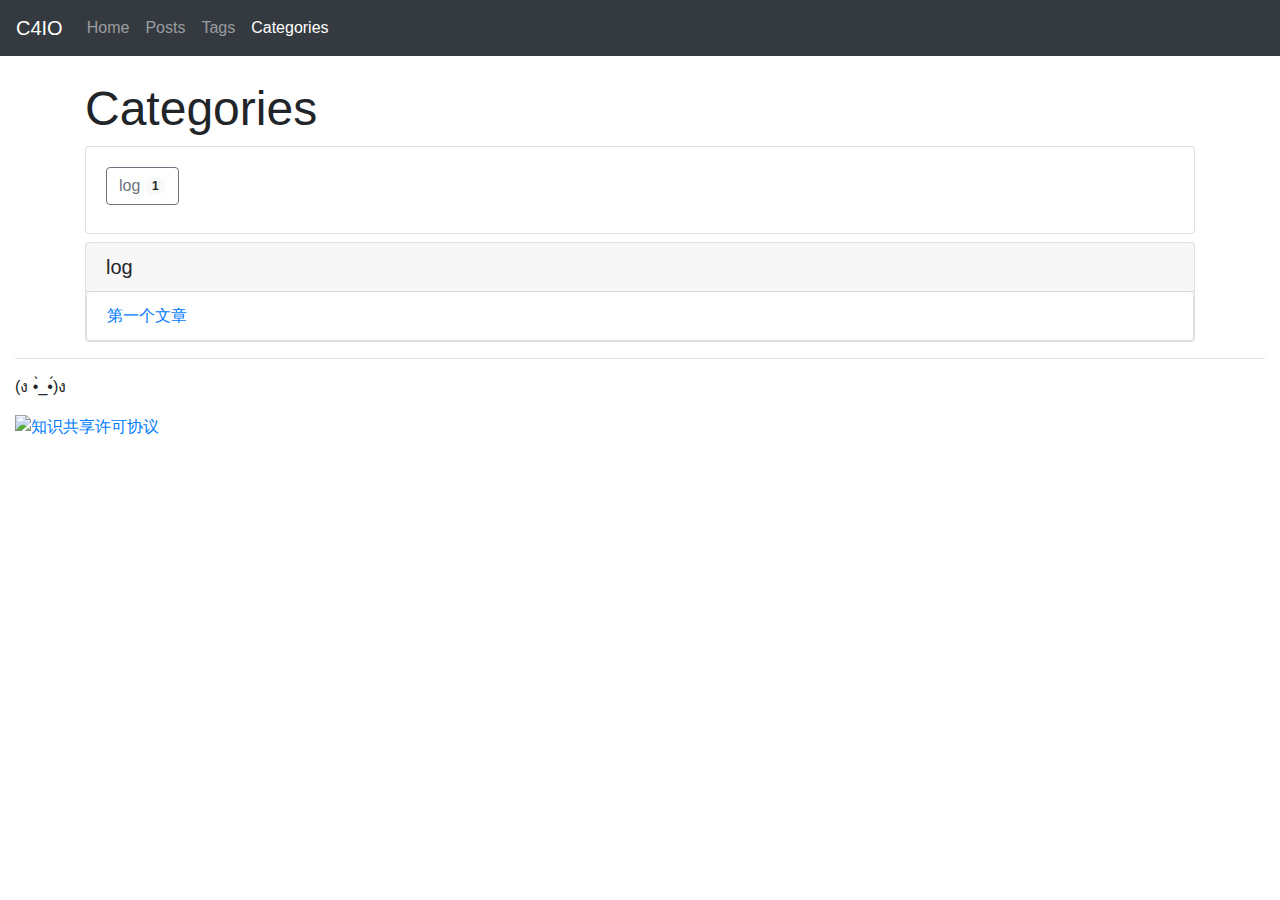
==== categories/index.html @ 591fcb8b "Initial commit" ====
<!doctype html>
<!--[if IE 9]>
<html class="lt-ie10" lang="en"> <![endif]-->
<html class="no-js" lang="en" data-useragent="Mozilla/5.0 (compatible; MSIE 10.0; Windows NT 6.2; Trident/6.0)">

<head>
	<meta charset="utf-8">
	<meta name="viewport" content="width=device-width, initial-scale=1.0">
	<title>Categories - C4IO</title>
	<meta name="description"
		content="Categories.">
	<meta name="author" content="Player">
	<meta name="copyright" content="Maybe consider a Creative Commons license">

	<!-- <link rel="stylesheet" href="../css/asciidoctor.css"> -->
	<link rel="stylesheet" href="../css/bootstrap.min.css">
	<link rel="stylesheet" href="../css/app.css">
<script>
var _hmt = _hmt || [];
(function() {
  var hm = document.createElement("script");
  hm.src = "https://hm.baidu.com/hm.js?df5e31a289ce16746f6cf04a53ea0948";
  var s = document.getElementsByTagName("script")[0]; 
  s.parentNode.insertBefore(hm, s);
})();
</script>

</head>

<body>
	<!-- Nav Bar -->
	<nav class="navbar navbar-expand-md fixed-top navbar-dark bg-dark">
		<a class="navbar-brand" href="/">C4IO</a>
		<button class="navbar-toggler p-0 border-0" type="button" data-toggle="collapse" data-target="#navbarData" aria-controls="navbarData" aria-expanded="false" aria-label="Toggle navigation">
			<span class="navbar-toggler-icon"></span>
		</button>

		<div class="collapse navbar-collapse" id="navbarData" >
			<ul class="navbar-nav mr-auto">
				
				
				
				
				<li class="nav-item">
					<a class="nav-link " href="/">Home</a>
				</li>
				
				
				
				
				<li class="nav-item">
					<a class="nav-link " href="/posts/">Posts</a>
				</li>
				
				
				
				
				<li class="nav-item">
					<a class="nav-link " href="/tags/">Tags</a>
				</li>
				
				
				
				
				<li class="nav-item">
					<a class="nav-link active" href="/categories/">Categories</a>
				</li>
				
			</ul>
		</div>

	</nav>				
	<!-- End Nav -->
<!-- Main Page Content and Sidebar -->
<main class="container" role="main">
		<!-- Main Blog Content -->
		<div class="my">
			<h1 class="bd-title">Categories</h1>

<div class="card mb-2" >
<div class="card-body">







<a type="button" class="btn  btn-outline-secondary mb-2" href="#log-ref">
 log <span class="badge  badge-pill  badge-light">1</span></a>





</div>
</div>


<div class="card mb-2" >
  <h5 class="card-header" id="log-ref">log
  </h5>
   <ul class="list-group">








      	<li class="list-group-item"><a href="/log/2020/01/05/first-entry.html">第一个文章</a></li>







  </ul>
		</div>
		<!-- End Main Content -->
</main>
	<!-- Footer -->
	<footer class="container-fluid">
		<div>
			<hr>
			<div>
				<div>
					<p>(ง •̀_•́)ง </p> 
					<a href="http://creativecommons.org/licenses/by-nc/4.0/"><img alt="知识共享许可协议" src="https://i.creativecommons.org/l/by-nc/4.0/88x31.png"></a>
				</div>
			</div>
		</div>
	</footer>
	<script src="../js/jquery-3.4.1.min.js"></script>
	<script src="../js/bootstrap.bundle.min.js"></script>
</body>
</html>
---- css/asciidoctor.css ----
/* Asciidoctor default stylesheet | MIT License | http://asciidoctor.org */
/*@import "https://fonts.googleapis.com/css?family=Open+Sans:300,300italic,400,400italic,600,600italic%7CNoto+Serif:400,400italic,700,700italic%7CDroid+Sans+Mono:400";
*/
article,aside,details,figcaption,figure,footer,header,hgroup,main,nav,section,summary{display:block}
audio,canvas,video{display:inline-block}
audio:not([controls]){display:none;height:0}
[hidden],template{display:none}
script{display:none!important}
html{font-family:sans-serif;-ms-text-size-adjust:100%;-webkit-text-size-adjust:100%}
body{margin:0}
a{background:transparent}
a:focus{outline:thin dotted}
a:active,a:hover{outline:0}
h1{font-size:2em;margin:.67em 0}
abbr[title]{border-bottom:1px dotted}
b,strong{font-weight:bold}
dfn{font-style:italic}
hr{-moz-box-sizing:content-box;box-sizing:content-box;height:0}
mark{background:#ff0;color:#000}
code,kbd,pre,samp{font-family:monospace;font-size:1em}
pre{white-space:pre-wrap}
q{quotes:"\201C" "\201D" "\2018" "\2019"}
small{font-size:80%}
sub,sup{font-size:75%;line-height:0;position:relative;vertical-align:baseline}
sup{top:-.5em}
sub{bottom:-.25em}
img{border:0}
svg:not(:root){overflow:hidden}
figure{margin:0}
fieldset{border:1px solid silver;margin:0 2px;padding:.35em .625em .75em}
legend{border:0;padding:0}
button,input,select,textarea{font-family:inherit;font-size:100%;margin:0}
button,input{line-height:normal}
button,select{text-transform:none}
button,html input[type="button"],input[type="reset"],input[type="submit"]{-webkit-appearance:button;cursor:pointer}
button[disabled],html input[disabled]{cursor:default}
input[type="checkbox"],input[type="radio"]{box-sizing:border-box;padding:0}
input[type="search"]{-webkit-appearance:textfield;-moz-box-sizing:content-box;-webkit-box-sizing:content-box;box-sizing:content-box}
input[type="search"]::-webkit-search-cancel-button,input[type="search"]::-webkit-search-decoration{-webkit-appearance:none}
button::-moz-focus-inner,input::-moz-focus-inner{border:0;padding:0}
textarea{overflow:auto;vertical-align:top}
table{border-collapse:collapse;border-spacing:0}
*,*:before,*:after{-moz-box-sizing:border-box;-webkit-box-sizing:border-box;box-sizing:border-box}
html,body{font-size:100%}
body{background:#fff;color:rgba(0,0,0,.8);padding:0;margin:0;font-family:"Noto Serif","DejaVu Serif",serif;font-weight:400;font-style:normal;line-height:1;position:relative;cursor:auto}
a:hover{cursor:pointer}
img,object,embed{max-width:100%;height:auto}
object,embed{height:100%}
img{-ms-interpolation-mode:bicubic}
#map_canvas img,#map_canvas embed,#map_canvas object,.map_canvas img,.map_canvas embed,.map_canvas object{max-width:none!important}
.left{float:left!important}
.right{float:right!important}
.text-left{text-align:left!important}
.text-right{text-align:right!important}
.text-center{text-align:center!important}
.text-justify{text-align:justify!important}
.hide{display:none}
.antialiased,body{-webkit-font-smoothing:antialiased}
img{display:inline-block;vertical-align:middle}
textarea{height:auto;min-height:50px}
select{width:100%}
p.lead,.paragraph.lead>p,#preamble>.sectionbody>.paragraph:first-of-type p{font-size:1.21875em;line-height:1.6}
.subheader,.admonitionblock td.content>.title,.audioblock>.title,.exampleblock>.title,.imageblock>.title,.listingblock>.title,.literalblock>.title,.stemblock>.title,.openblock>.title,.paragraph>.title,.quoteblock>.title,table.tableblock>.title,.verseblock>.title,.videoblock>.title,.dlist>.title,.olist>.title,.ulist>.title,.qlist>.title,.hdlist>.title{line-height:1.45;color:#7a2518;font-weight:400;margin-top:0;margin-bottom:.25em}
div,dl,dt,dd,ul,ol,li,h1,h2,h3,#toctitle,.sidebarblock>.content>.title,h4,h5,h6,pre,form,p,blockquote,th,td{margin:0;padding:0;direction:ltr}
a{color:#2156a5;text-decoration:underline;line-height:inherit}
a:hover,a:focus{color:#1d4b8f}
a img{border:none}
p{font-family:inherit;font-weight:400;font-size:1em;line-height:1.6;margin-bottom:1.25em;text-rendering:optimizeLegibility}
p aside{font-size:.875em;line-height:1.35;font-style:italic}
h1,h2,h3,#toctitle,.sidebarblock>.content>.title,h4,h5,h6{font-family:"Open Sans","DejaVu Sans",sans-serif;font-weight:300;font-style:normal;color:#ba3925;text-rendering:optimizeLegibility;margin-top:1em;margin-bottom:.5em;line-height:1.0125em}
h1 small,h2 small,h3 small,#toctitle small,.sidebarblock>.content>.title small,h4 small,h5 small,h6 small{font-size:60%;color:#e99b8f;line-height:0}
h1{font-size:2.125em}
h2{font-size:1.6875em}
h3,#toctitle,.sidebarblock>.content>.title{font-size:1.375em}
h4,h5{font-size:1.125em}
h6{font-size:1em}
hr{border:solid #ddddd8;border-width:1px 0 0;clear:both;margin:1.25em 0 1.1875em;height:0}
em,i{font-style:italic;line-height:inherit}
strong,b{font-weight:bold;line-height:inherit}
small{font-size:60%;line-height:inherit}
code{font-family:"Droid Sans Mono","DejaVu Sans Mono",monospace;font-weight:400;color:rgba(0,0,0,.9)}
ul,ol,dl{font-size:1em;line-height:1.6;margin-bottom:1.25em;list-style-position:outside;font-family:inherit}
ul,ol,ul.no-bullet,ol.no-bullet{margin-left:1.5em}
ul li ul,ul li ol{margin-left:1.25em;margin-bottom:0;font-size:1em}
ul.square li ul,ul.circle li ul,ul.disc li ul{list-style:inherit}
ul.square{list-style-type:square}
ul.circle{list-style-type:circle}
ul.disc{list-style-type:disc}
ul.no-bullet{list-style:none}
ol li ul,ol li ol{margin-left:1.25em;margin-bottom:0}
dl dt{margin-bottom:.3125em;font-weight:bold}
dl dd{margin-bottom:1.25em}
abbr,acronym{text-transform:uppercase;font-size:90%;color:rgba(0,0,0,.8);border-bottom:1px dotted #ddd;cursor:help}
abbr{text-transform:none}
blockquote{margin:0 0 1.25em;padding:.5625em 1.25em 0 1.1875em;border-left:1px solid #ddd}
blockquote cite{display:block;font-size:.9375em;color:rgba(0,0,0,.6)}
blockquote cite:before{content:"\2014 \0020"}
blockquote cite a,blockquote cite a:visited{color:rgba(0,0,0,.6)}
blockquote,blockquote p{line-height:1.6;color:rgba(0,0,0,.85)}
@media only screen and (min-width:768px){h1,h2,h3,#toctitle,.sidebarblock>.content>.title,h4,h5,h6{line-height:1.2}
h1{font-size:2.75em}
h2{font-size:2.3125em}
h3,#toctitle,.sidebarblock>.content>.title{font-size:1.6875em}
h4{font-size:1.4375em}}table{background:#fff;margin-bottom:1.25em;border:solid 1px #dedede}
table thead,table tfoot{background:#f7f8f7;font-weight:bold}
table thead tr th,table thead tr td,table tfoot tr th,table tfoot tr td{padding:.5em .625em .625em;font-size:inherit;color:rgba(0,0,0,.8);text-align:left}
table tr th,table tr td{padding:.5625em .625em;font-size:inherit;color:rgba(0,0,0,.8)}
table tr.even,table tr.alt,table tr:nth-of-type(even){background:#f8f8f7}
table thead tr th,table tfoot tr th,table tbody tr td,table tr td,table tfoot tr td{display:table-cell;line-height:1.6}
h1,h2,h3,#toctitle,.sidebarblock>.content>.title,h4,h5,h6{line-height:1.2;word-spacing:-.05em}
h1 strong,h2 strong,h3 strong,#toctitle strong,.sidebarblock>.content>.title strong,h4 strong,h5 strong,h6 strong{font-weight:400}
.clearfix:before,.clearfix:after,.float-group:before,.float-group:after{content:" ";display:table}
.clearfix:after,.float-group:after{clear:both}
*:not(pre)>code{font-size:.9375em;font-style:normal!important;letter-spacing:0;padding:.1em .5ex;word-spacing:-.15em;background-color:#f7f7f8;-webkit-border-radius:4px;border-radius:4px;line-height:1.45;text-rendering:optimizeSpeed}
pre,pre>code{line-height:1.45;color:rgba(0,0,0,.9);font-family:"Droid Sans Mono","DejaVu Sans Mono",monospace;font-weight:400;text-rendering:optimizeSpeed}
.keyseq{color:rgba(51,51,51,.8)}
kbd{display:inline-block;color:rgba(0,0,0,.8);font-size:.75em;line-height:1.4;background-color:#f7f7f7;border:1px solid #ccc;-webkit-border-radius:3px;border-radius:3px;-webkit-box-shadow:0 1px 0 rgba(0,0,0,.2),0 0 0 .1em white inset;box-shadow:0 1px 0 rgba(0,0,0,.2),0 0 0 .1em #fff inset;margin:-.15em .15em 0 .15em;padding:.2em .6em .2em .5em;vertical-align:middle;white-space:nowrap}
.keyseq kbd:first-child{margin-left:0}
.keyseq kbd:last-child{margin-right:0}
.menuseq,.menu{color:rgba(0,0,0,.8)}
b.button:before,b.button:after{position:relative;top:-1px;font-weight:400}
b.button:before{content:"[";padding:0 3px 0 2px}
b.button:after{content:"]";padding:0 2px 0 3px}
p a>code:hover{color:rgba(0,0,0,.9)}
#header,#content,#footnotes,#footer{width:100%;margin-left:auto;margin-right:auto;margin-top:0;margin-bottom:0;max-width:62.5em;*zoom:1;position:relative;padding-left:.9375em;padding-right:.9375em}
#header:before,#header:after,#content:before,#content:after,#footnotes:before,#footnotes:after,#footer:before,#footer:after{content:" ";display:table}
#header:after,#content:after,#footnotes:after,#footer:after{clear:both}
#content{margin-top:1.25em}
#content:before{content:none}
#header>h1:first-child{color:rgba(0,0,0,.85);margin-top:2.25rem;margin-bottom:0}
#header>h1:first-child+#toc{margin-top:8px;border-top:1px solid #ddddd8}
#header>h1:only-child,body.toc2 #header>h1:nth-last-child(2){border-bottom:1px solid #ddddd8;padding-bottom:8px}
#header .details{border-bottom:1px solid #ddddd8;line-height:1.45;padding-top:.25em;padding-bottom:.25em;padding-left:.25em;color:rgba(0,0,0,.6);display:-ms-flexbox;display:-webkit-flex;display:flex;-ms-flex-flow:row wrap;-webkit-flex-flow:row wrap;flex-flow:row wrap}
#header .details span:first-child{margin-left:-.125em}
#header .details span.email a{color:rgba(0,0,0,.85)}
#header .details br{display:none}
#header .details br+span:before{content:"\00a0\2013\00a0"}
#header .details br+span.author:before{content:"\00a0\22c5\00a0";color:rgba(0,0,0,.85)}
#header .details br+span#revremark:before{content:"\00a0|\00a0"}
#header #revnumber{text-transform:capitalize}
#header #revnumber:after{content:"\00a0"}
#content>h1:first-child:not([class]){color:rgba(0,0,0,.85);border-bottom:1px solid #ddddd8;padding-bottom:8px;margin-top:0;padding-top:1rem;margin-bottom:1.25rem}
#toc{border-bottom:1px solid #efefed;padding-bottom:.5em}
#toc>ul{margin-left:.125em}
#toc ul.sectlevel0>li>a{font-style:italic}
#toc ul.sectlevel0 ul.sectlevel1{margin:.5em 0}
#toc ul{font-family:"Open Sans","DejaVu Sans",sans-serif;list-style-type:none}
#toc a{text-decoration:none}
#toc a:active{text-decoration:underline}
#toctitle{color:#7a2518;font-size:1.2em}
@media only screen and (min-width:768px){#toctitle{font-size:1.375em}
body.toc2{padding-left:15em;padding-right:0}
#toc.toc2{margin-top:0!important;background-color:#f8f8f7;position:fixed;width:15em;left:0;top:0;border-right:1px solid #efefed;border-top-width:0!important;border-bottom-width:0!important;z-index:1000;padding:1.25em 1em;height:100%;overflow:auto}
#toc.toc2 #toctitle{margin-top:0;font-size:1.2em}
#toc.toc2>ul{font-size:.9em;margin-bottom:0}
#toc.toc2 ul ul{margin-left:0;padding-left:1em}
#toc.toc2 ul.sectlevel0 ul.sectlevel1{padding-left:0;margin-top:.5em;margin-bottom:.5em}
body.toc2.toc-right{padding-left:0;padding-right:15em}
body.toc2.toc-right #toc.toc2{border-right-width:0;border-left:1px solid #efefed;left:auto;right:0}}@media only screen and (min-width:1280px){body.toc2{padding-left:20em;padding-right:0}
#toc.toc2{width:20em}
#toc.toc2 #toctitle{font-size:1.375em}
#toc.toc2>ul{font-size:.95em}
#toc.toc2 ul ul{padding-left:1.25em}
body.toc2.toc-right{padding-left:0;padding-right:20em}}#content #toc{border-style:solid;border-width:1px;border-color:#e0e0dc;margin-bottom:1.25em;padding:1.25em;background:#f8f8f7;-webkit-border-radius:4px;border-radius:4px}
#content #toc>:first-child{margin-top:0}
#content #toc>:last-child{margin-bottom:0}
#footer{max-width:100%;background-color:rgba(0,0,0,.8);padding:1.25em}
#footer-text{color:rgba(255,255,255,.8);line-height:1.44}
.sect1{padding-bottom:.625em}
@media only screen and (min-width:768px){.sect1{padding-bottom:1.25em}}.sect1+.sect1{border-top:1px solid #efefed}
#content h1>a.anchor,h2>a.anchor,h3>a.anchor,#toctitle>a.anchor,.sidebarblock>.content>.title>a.anchor,h4>a.anchor,h5>a.anchor,h6>a.anchor{position:absolute;z-index:1001;width:1.5ex;margin-left:-1.5ex;display:block;text-decoration:none!important;visibility:hidden;text-align:center;font-weight:400}
#content h1>a.anchor:before,h2>a.anchor:before,h3>a.anchor:before,#toctitle>a.anchor:before,.sidebarblock>.content>.title>a.anchor:before,h4>a.anchor:before,h5>a.anchor:before,h6>a.anchor:before{content:"\00A7";font-size:.85em;display:block;padding-top:.1em}
#content h1:hover>a.anchor,#content h1>a.anchor:hover,h2:hover>a.anchor,h2>a.anchor:hover,h3:hover>a.anchor,#toctitle:hover>a.anchor,.sidebarblock>.content>.title:hover>a.anchor,h3>a.anchor:hover,#toctitle>a.anchor:hover,.sidebarblock>.content>.title>a.anchor:hover,h4:hover>a.anchor,h4>a.anchor:hover,h5:hover>a.anchor,h5>a.anchor:hover,h6:hover>a.anchor,h6>a.anchor:hover{visibility:visible}
#content h1>a.link,h2>a.link,h3>a.link,#toctitle>a.link,.sidebarblock>.content>.title>a.link,h4>a.link,h5>a.link,h6>a.link{color:#ba3925;text-decoration:none}
#content h1>a.link:hover,h2>a.link:hover,h3>a.link:hover,#toctitle>a.link:hover,.sidebarblock>.content>.title>a.link:hover,h4>a.link:hover,h5>a.link:hover,h6>a.link:hover{color:#a53221}
.audioblock,.imageblock,.literalblock,.listingblock,.stemblock,.videoblock{margin-bottom:1.25em}
.admonitionblock td.content>.title,.audioblock>.title,.exampleblock>.title,.imageblock>.title,.listingblock>.title,.literalblock>.title,.stemblock>.title,.openblock>.title,.paragraph>.title,.quoteblock>.title,table.tableblock>.title,.verseblock>.title,.videoblock>.title,.dlist>.title,.olist>.title,.ulist>.title,.qlist>.title,.hdlist>.title{text-rendering:optimizeLegibility;text-align:left;font-family:"Noto Serif","DejaVu Serif",serif;font-size:1rem;font-style:italic}
table.tableblock>caption.title{white-space:nowrap;overflow:visible;max-width:0}
.paragraph.lead>p,#preamble>.sectionbody>.paragraph:first-of-type p{color:rgba(0,0,0,.85)}
table.tableblock #preamble>.sectionbody>.paragraph:first-of-type p{font-size:inherit}
.admonitionblock>table{border-collapse:separate;border:0;background:none;width:100%}
.admonitionblock>table td.icon{text-align:center;width:80px}
.admonitionblock>table td.icon img{max-width:none}
.admonitionblock>table td.icon .title{font-weight:bold;font-family:"Open Sans","DejaVu Sans",sans-serif;text-transform:uppercase}
.admonitionblock>table td.content{padding-left:1.125em;padding-right:1.25em;border-left:1px solid #ddddd8;color:rgba(0,0,0,.6)}
.admonitionblock>table td.content>:last-child>:last-child{margin-bottom:0}
.exampleblock>.content{border-style:solid;border-width:1px;border-color:#e6e6e6;margin-bottom:1.25em;padding:1.25em;background:#fff;-webkit-border-radius:4px;border-radius:4px}
.exampleblock>.content>:first-child{margin-top:0}
.exampleblock>.content>:last-child{margin-bottom:0}
.sidebarblock{border-style:solid;border-width:1px;border-color:#e0e0dc;margin-bottom:1.25em;padding:1.25em;background:#f8f8f7;-webkit-border-radius:4px;border-radius:4px}
.sidebarblock>:first-child{margin-top:0}
.sidebarblock>:last-child{margin-bottom:0}
.sidebarblock>.content>.title{color:#7a2518;margin-top:0;text-align:center}
.exampleblock>.content>:last-child>:last-child,.exampleblock>.content .olist>ol>li:last-child>:last-child,.exampleblock>.content .ulist>ul>li:last-child>:last-child,.exampleblock>.content .qlist>ol>li:last-child>:last-child,.sidebarblock>.content>:last-child>:last-child,.sidebarblock>.content .olist>ol>li:last-child>:last-child,.sidebarblock>.content .ulist>ul>li:last-child>:last-child,.sidebarblock>.content .qlist>ol>li:last-child>:last-child{margin-bottom:0}
.literalblock pre,.listingblock pre:not(.highlight),.listingblock pre[class="highlight"],.listingblock pre[class^="highlight "],.listingblock pre.CodeRay,.listingblock pre.prettyprint{background:#f7f7f8}
.sidebarblock .literalblock pre,.sidebarblock .listingblock pre:not(.highlight),.sidebarblock .listingblock pre[class="highlight"],.sidebarblock .listingblock pre[class^="highlight "],.sidebarblock .listingblock pre.CodeRay,.sidebarblock .listingblock pre.prettyprint{background:#f2f1f1}
.literalblock pre,.literalblock pre[class],.listingblock pre,.listingblock pre[class]{-webkit-border-radius:4px;border-radius:4px;word-wrap:break-word;padding:1em;font-size:.8125em}
.literalblock pre.nowrap,.literalblock pre[class].nowrap,.listingblock pre.nowrap,.listingblock pre[class].nowrap{overflow-x:auto;white-space:pre;word-wrap:normal}
@media only screen and (min-width:768px){.literalblock pre,.literalblock pre[class],.listingblock pre,.listingblock pre[class]{font-size:.90625em}}@media only screen and (min-width:1280px){.literalblock pre,.literalblock pre[class],.listingblock pre,.listingblock pre[class]{font-size:1em}}.literalblock.output pre{color:#f7f7f8;background-color:rgba(0,0,0,.9)}
.listingblock pre.highlightjs{padding:0}
.listingblock pre.highlightjs>code{padding:1em;-webkit-border-radius:4px;border-radius:4px}
.listingblock pre.prettyprint{border-width:0}
.listingblock>.content{position:relative}
.listingblock code[data-lang]:before{display:none;content:attr(data-lang);position:absolute;font-size:.75em;top:.425rem;right:.5rem;line-height:1;text-transform:uppercase;color:#999}
.listingblock:hover code[data-lang]:before{display:block}
.listingblock.terminal pre .command:before{content:attr(data-prompt);padding-right:.5em;color:#999}
.listingblock.terminal pre .command:not([data-prompt]):before{content:"$"}
table.pyhltable{border-collapse:separate;border:0;margin-bottom:0;background:none}
table.pyhltable td{vertical-align:top;padding-top:0;padding-bottom:0}
table.pyhltable td.code{padding-left:.75em;padding-right:0}
pre.pygments .lineno,table.pyhltable td:not(.code){color:#999;padding-left:0;padding-right:.5em;border-right:1px solid #ddddd8}
pre.pygments .lineno{display:inline-block;margin-right:.25em}
table.pyhltable .linenodiv{background:none!important;padding-right:0!important}
.quoteblock{margin:0 1em 1.25em 1.5em;display:table}
.quoteblock>.title{margin-left:-1.5em;margin-bottom:.75em}
.quoteblock blockquote,.quoteblock blockquote p{color:rgba(0,0,0,.85);font-size:1.15rem;line-height:1.75;word-spacing:.1em;letter-spacing:0;font-style:italic;text-align:justify}
.quoteblock blockquote{margin:0;padding:0;border:0}
.quoteblock blockquote:before{content:"\201c";float:left;font-size:2.75em;font-weight:bold;line-height:.6em;margin-left:-.6em;color:#7a2518;text-shadow:0 1px 2px rgba(0,0,0,.1)}
.quoteblock blockquote>.paragraph:last-child p{margin-bottom:0}
.quoteblock .attribution{margin-top:.5em;margin-right:.5ex;text-align:right}
.quoteblock .quoteblock{margin-left:0;margin-right:0;padding:.5em 0;border-left:3px solid rgba(0,0,0,.6)}
.quoteblock .quoteblock blockquote{padding:0 0 0 .75em}
.quoteblock .quoteblock blockquote:before{display:none}
.verseblock{margin:0 1em 1.25em 1em}
.verseblock pre{font-family:"Open Sans","DejaVu Sans",sans;font-size:1.15rem;color:rgba(0,0,0,.85);font-weight:300;text-rendering:optimizeLegibility}
.verseblock pre strong{font-weight:400}
.verseblock .attribution{margin-top:1.25rem;margin-left:.5ex}
.quoteblock .attribution,.verseblock .attribution{font-size:.9375em;line-height:1.45;font-style:italic}
.quoteblock .attribution br,.verseblock .attribution br{display:none}
.quoteblock .attribution cite,.verseblock .attribution cite{display:block;letter-spacing:-.05em;color:rgba(0,0,0,.6)}
.quoteblock.abstract{margin:0 0 1.25em 0;display:block}
.quoteblock.abstract blockquote,.quoteblock.abstract blockquote p{text-align:left;word-spacing:0}
.quoteblock.abstract blockquote:before,.quoteblock.abstract blockquote p:first-of-type:before{display:none}
table.tableblock{max-width:100%;border-collapse:separate}
table.tableblock td>.paragraph:last-child p>p:last-child,table.tableblock th>p:last-child,table.tableblock td>p:last-child{margin-bottom:0}
table.spread{width:100%}
table.tableblock,th.tableblock,td.tableblock{border:0 solid #dedede}
table.grid-all th.tableblock,table.grid-all td.tableblock{border-width:0 1px 1px 0}
table.grid-all tfoot>tr>th.tableblock,table.grid-all tfoot>tr>td.tableblock{border-width:1px 1px 0 0}
table.grid-cols th.tableblock,table.grid-cols td.tableblock{border-width:0 1px 0 0}
table.grid-all *>tr>.tableblock:last-child,table.grid-cols *>tr>.tableblock:last-child{border-right-width:0}
table.grid-rows th.tableblock,table.grid-rows td.tableblock{border-width:0 0 1px 0}
table.grid-all tbody>tr:last-child>th.tableblock,table.grid-all tbody>tr:last-child>td.tableblock,table.grid-all thead:last-child>tr>th.tableblock,table.grid-rows tbody>tr:last-child>th.tableblock,table.grid-rows tbody>tr:last-child>td.tableblock,table.grid-rows thead:last-child>tr>th.tableblock{border-bottom-width:0}
table.grid-rows tfoot>tr>th.tableblock,table.grid-rows tfoot>tr>td.tableblock{border-width:1px 0 0 0}
table.frame-all{border-width:1px}
table.frame-sides{border-width:0 1px}
table.frame-topbot{border-width:1px 0}
th.halign-left,td.halign-left{text-align:left}
th.halign-right,td.halign-right{text-align:right}
th.halign-center,td.halign-center{text-align:center}
th.valign-top,td.valign-top{vertical-align:top}
th.valign-bottom,td.valign-bottom{vertical-align:bottom}
th.valign-middle,td.valign-middle{vertical-align:middle}
table thead th,table tfoot th{font-weight:bold}
tbody tr th{display:table-cell;line-height:1.6;background:#f7f8f7}
tbody tr th,tbody tr th p,tfoot tr th,tfoot tr th p{color:rgba(0,0,0,.8);font-weight:bold}
p.tableblock>code:only-child{background:none;padding:0}
p.tableblock{font-size:1em}
td>div.verse{white-space:pre}
ol{margin-left:1.75em}
ul li ol{margin-left:1.5em}
dl dd{margin-left:1.125em}
dl dd:last-child,dl dd:last-child>:last-child{margin-bottom:0}
ol>li p,ul>li p,ul dd,ol dd,.olist .olist,.ulist .ulist,.ulist .olist,.olist .ulist{margin-bottom:.625em}
ul.unstyled,ol.unnumbered,ul.checklist,ul.none{list-style-type:none}
ul.unstyled,ol.unnumbered,ul.checklist{margin-left:.625em}
ul.checklist li>p:first-child>.fa-square-o:first-child,ul.checklist li>p:first-child>.fa-check-square-o:first-child{width:1em;font-size:.85em}
ul.checklist li>p:first-child>input[type="checkbox"]:first-child{width:1em;position:relative;top:1px}
ul.inline{margin:0 auto .625em auto;margin-left:-1.375em;margin-right:0;padding:0;list-style:none;overflow:hidden}
ul.inline>li{list-style:none;float:left;margin-left:1.375em;display:block}
ul.inline>li>*{display:block}
.unstyled dl dt{font-weight:400;font-style:normal}
ol.arabic{list-style-type:decimal}
ol.decimal{list-style-type:decimal-leading-zero}
ol.loweralpha{list-style-type:lower-alpha}
ol.upperalpha{list-style-type:upper-alpha}
ol.lowerroman{list-style-type:lower-roman}
ol.upperroman{list-style-type:upper-roman}
ol.lowergreek{list-style-type:lower-greek}
.hdlist>table,.colist>table{border:0;background:none}
.hdlist>table>tbody>tr,.colist>table>tbody>tr{background:none}
td.hdlist1{padding-right:.75em;font-weight:bold}
td.hdlist1,td.hdlist2{vertical-align:top}
.literalblock+.colist,.listingblock+.colist{margin-top:-.5em}
.colist>table tr>td:first-of-type{padding:0 .75em;line-height:1}
.colist>table tr>td:last-of-type{padding:.25em 0}
.thumb,.th{line-height:0;display:inline-block;border:solid 4px #fff;-webkit-box-shadow:0 0 0 1px #ddd;box-shadow:0 0 0 1px #ddd}
.imageblock.left,.imageblock[style*="float: left"]{margin:.25em .625em 1.25em 0}
.imageblock.right,.imageblock[style*="float: right"]{margin:.25em 0 1.25em .625em}
.imageblock>.title{margin-bottom:0}
.imageblock.thumb,.imageblock.th{border-width:6px}
.imageblock.thumb>.title,.imageblock.th>.title{padding:0 .125em}
.image.left,.image.right{margin-top:.25em;margin-bottom:.25em;display:inline-block;line-height:0}
.image.left{margin-right:.625em}
.image.right{margin-left:.625em}
a.image{text-decoration:none}
span.footnote,span.footnoteref{vertical-align:super;font-size:.875em}
span.footnote a,span.footnoteref a{text-decoration:none}
span.footnote a:active,span.footnoteref a:active{text-decoration:underline}
#footnotes{padding-top:.75em;padding-bottom:.75em;margin-bottom:.625em}
#footnotes hr{width:20%;min-width:6.25em;margin:-.25em 0 .75em 0;border-width:1px 0 0 0}
#footnotes .footnote{padding:0 .375em;line-height:1.3;font-size:.875em;margin-left:1.2em;text-indent:-1.2em;margin-bottom:.2em}
#footnotes .footnote a:first-of-type{font-weight:bold;text-decoration:none}
#footnotes .footnote:last-of-type{margin-bottom:0}
#content #footnotes{margin-top:-.625em;margin-bottom:0;padding:.75em 0}
.gist .file-data>table{border:0;background:#fff;width:100%;margin-bottom:0}
.gist .file-data>table td.line-data{width:99%}
div.unbreakable{page-break-inside:avoid}
.big{font-size:larger}
.small{font-size:smaller}
.underline{text-decoration:underline}
.overline{text-decoration:overline}
.line-through{text-decoration:line-through}
.aqua{color:#00bfbf}
.aqua-background{background-color:#00fafa}
.black{color:#000}
.black-background{background-color:#000}
.blue{color:#0000bf}
.blue-background{background-color:#0000fa}
.fuchsia{color:#bf00bf}
.fuchsia-background{background-color:#fa00fa}
.gray{color:#606060}
.gray-background{background-color:#7d7d7d}
.green{color:#006000}
.green-background{background-color:#007d00}
.lime{color:#00bf00}
.lime-background{background-color:#00fa00}
.maroon{color:#600000}
.maroon-background{background-color:#7d0000}
.navy{color:#000060}
.navy-background{background-color:#00007d}
.olive{color:#606000}
.olive-background{background-color:#7d7d00}
.purple{color:#600060}
.purple-background{background-color:#7d007d}
.red{color:#bf0000}
.red-background{background-color:#fa0000}
.silver{color:#909090}
.silver-background{background-color:#bcbcbc}
.teal{color:#006060}
.teal-background{background-color:#007d7d}
.white{color:#bfbfbf}
.white-background{background-color:#fafafa}
.yellow{color:#bfbf00}
.yellow-background{background-color:#fafa00}
span.icon>.fa{cursor:default}
.admonitionblock td.icon [class^="fa icon-"]{font-size:2.5em;text-shadow:1px 1px 2px rgba(0,0,0,.5);cursor:default}
.admonitionblock td.icon .icon-note:before{content:"\f05a";color:#19407c}
.admonitionblock td.icon .icon-tip:before{content:"\f0eb";text-shadow:1px 1px 2px rgba(155,155,0,.8);color:#111}
.admonitionblock td.icon .icon-warning:before{content:"\f071";color:#bf6900}
.admonitionblock td.icon .icon-caution:before{content:"\f06d";color:#bf3400}
.admonitionblock td.icon .icon-important:before{content:"\f06a";color:#bf0000}
.conum[data-value]{display:inline-block;color:#fff!important;background-color:rgba(0,0,0,.8);-webkit-border-radius:100px;border-radius:100px;text-align:center;font-size:.75em;width:1.67em;height:1.67em;line-height:1.67em;font-family:"Open Sans","DejaVu Sans",sans-serif;font-style:normal;font-weight:bold}
.conum[data-value] *{color:#fff!important}
.conum[data-value]+b{display:none}
.conum[data-value]:after{content:attr(data-value)}
pre .conum[data-value]{position:relative;top:-.125em}
b.conum *{color:inherit!important}
.conum:not([data-value]):empty{display:none}
h1,h2{letter-spacing:-.01em}
dt,th.tableblock,td.content{text-rendering:optimizeLegibility}
p,td.content{letter-spacing:-.01em}
p strong,td.content strong{letter-spacing:-.005em}
p,blockquote,dt,td.content{font-size:1.0625rem}
p{margin-bottom:1.25rem}
.sidebarblock p,.sidebarblock dt,.sidebarblock td.content,p.tableblock{font-size:1em}
.exampleblock>.content{background-color:#fffef7;border-color:#e0e0dc;-webkit-box-shadow:0 1px 4px #e0e0dc;box-shadow:0 1px 4px #e0e0dc}
.print-only{display:none!important}
@media print{@page{margin:1.25cm .75cm}
*{-webkit-box-shadow:none!important;box-shadow:none!important;text-shadow:none!important}
a{color:inherit!important;text-decoration:underline!important}
a.bare,a[href^="#"],a[href^="mailto:"]{text-decoration:none!important}
a[href^="http:"]:not(.bare):after,a[href^="https:"]:not(.bare):after{content:"(" attr(href) ")";display:inline-block;font-size:.875em;padding-left:.25em}
abbr[title]:after{content:" (" attr(title) ")"}
pre,blockquote,tr,img{page-break-inside:avoid}
thead{display:table-header-group}
img{max-width:100%!important}
p,blockquote,dt,td.content{font-size:1em;orphans:3;widows:3}
h2,h3,#toctitle,.sidebarblock>.content>.title{page-break-after:avoid}
#toc,.sidebarblock,.exampleblock>.content{background:none!important}
#toc{border-bottom:1px solid #ddddd8!important;padding-bottom:0!important}
.sect1{padding-bottom:0!important}
.sect1+.sect1{border:0!important}
#header>h1:first-child{margin-top:1.25rem}
body.book #header{text-align:center}
body.book #header>h1:first-child{border:0!important;margin:2.5em 0 1em 0}
body.book #header .details{border:0!important;display:block;padding:0!important}
body.book #header .details span:first-child{margin-left:0!important}
body.book #header .details br{display:block}
body.book #header .details br+span:before{content:none!important}
body.book #toc{border:0!important;text-align:left!important;padding:0!important;margin:0!important}
body.book #toc,body.book #preamble,body.book h1.sect0,body.book .sect1>h2{page-break-before:always}
.listingblock code[data-lang]:before{display:block}
#footer{background:none!important;padding:0 .9375em}
#footer-text{color:rgba(0,0,0,.6)!important;font-size:.9em}
.hide-on-print{display:none!important}
.print-only{display:block!important}
.hide-for-print{display:none!important}
.show-for-print{display:inherit!important}}
---- css/app.css ----
body {
	padding-top: 4rem;
}

.bd-title {
	margin-top: 1rem;
	margin-bottom: .5rem;
	font-weight: 300;
	font-size: 3rem;
}

#toc ul.sectlevel0>li>a{font-style:italic}
#toc ul{list-style-type:none; padding-left:1em;}
#toc a{text-decoration:none}
#toc a:active{text-decoration:underline}
#toctitle{color:#7a2518;font-size:1.2em}
body.toc2{padding-left:15em;padding-right:0}
#toc.toc2{margin-top:0!important;background-color:#f8f8f7;position:fixed;width:15em;left:0;top:0;border-right:1px solid #efefed;border-top-width:0!important;border-bottom-width:0!important;z-index:1000;padding:1.25em 1em;height:100%;overflow:auto}
#toc.toc2 #toctitle{margin-top:0;font-size:1.2em}
#toc.toc2>ul{font-size:.9em;margin-bottom:0}
#toc.toc2 ul ul{margin-left:0;padding-left:1em}
#toc.toc2 ul.sectlevel0 ul.sectlevel1{padding-left:0;margin-top:.5em;margin-bottom:.5em}
body.toc2.toc-right{padding-left:0;padding-right:15em}
body.toc2.toc-right #toc.toc2{border-right-width:0;border-left:1px solid #efefed;left:auto;right:0}}@media only screen and (min-width:1280px){body.toc2{padding-left:20em;padding-right:0}
#toc.toc2{width:20em}
#toc.toc2 #toctitle{font-size:1.375em}
#toc.toc2>ul{font-size:.95em}
#toc.toc2 ul ul{padding-left:1.25em}
body.toc2.toc-right{padding-left:0;padding-right:20em}}#content #toc{border-style:solid;border-width:1px;border-color:#e0e0dc;margin-bottom:1.25em;padding:1.25em;background:#f8f8f7;-webkit-border-radius:4px;border-radius:4px}
#content #toc>:first-child{margin-top:0}
#content #toc>:last-child{margin-bottom:0}
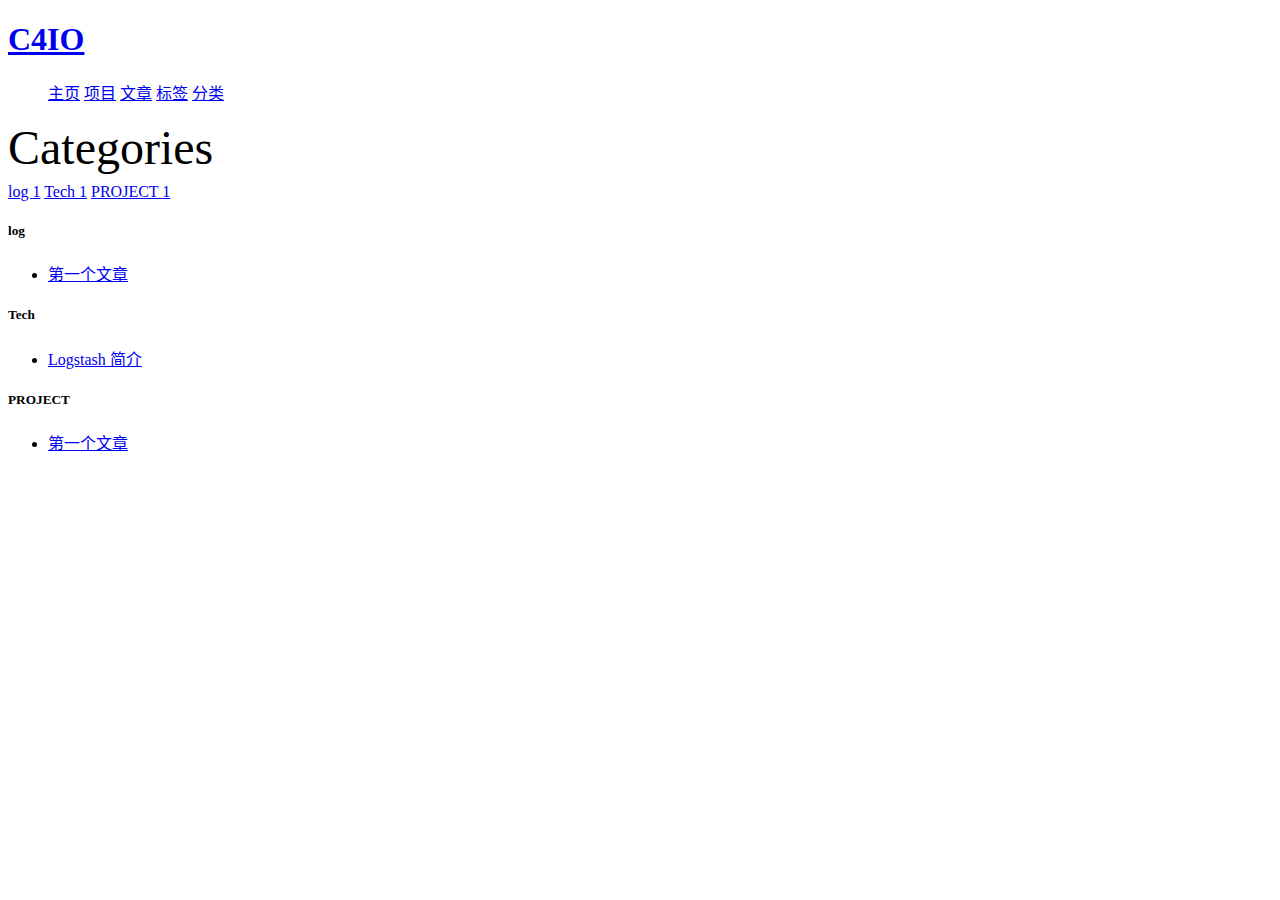
==== commit 87d80afe: "1.Remove bootstrap" ====
--- a/categories/index.html
+++ b/categories/index.html
@@ -1,76 +1,58 @@
-<!doctype html>
-<!--[if IE 9]>
-<html class="lt-ie10" lang="en"> <![endif]-->
-<html class="no-js" lang="en" data-useragent="Mozilla/5.0 (compatible; MSIE 10.0; Windows NT 6.2; Trident/6.0)">
-
+<!DOCTYPE html>
+<html lang=zh-CN>
 <head>
 	<meta charset="utf-8">
 	<meta name="viewport" content="width=device-width, initial-scale=1.0">
 	<title>Categories - C4IO</title>
-	<meta name="description"
+	<meta name="description" data-hid="description" data-n-head="true"
 		content="Categories.">
 	<meta name="author" content="Player">
-	<meta name="copyright" content="Maybe consider a Creative Commons license">
-
-	<!-- <link rel="stylesheet" href="../css/asciidoctor.css"> -->
-	<link rel="stylesheet" href="../css/bootstrap.min.css">
+	<meta name="copyright" content="CC by nc 4.0">
 	<link rel="stylesheet" href="../css/app.css">
-<script>
-var _hmt = _hmt || [];
-(function() {
-  var hm = document.createElement("script");
-  hm.src = "https://hm.baidu.com/hm.js?df5e31a289ce16746f6cf04a53ea0948";
-  var s = document.getElementsByTagName("script")[0]; 
-  s.parentNode.insertBefore(hm, s);
-})();
-</script>
-
 </head>
 
 <body>
 	<!-- Nav Bar -->
 	<nav class="navbar navbar-expand-md fixed-top navbar-dark bg-dark">
-		<a class="navbar-brand" href="/">C4IO</a>
-		<button class="navbar-toggler p-0 border-0" type="button" data-toggle="collapse" data-target="#navbarData" aria-controls="navbarData" aria-expanded="false" aria-label="Toggle navigation">
-			<span class="navbar-toggler-icon"></span>
-		</button>
-
+		<h1><a class="navbar-brand" href="/">C4IO</a></h1>
 		<div class="collapse navbar-collapse" id="navbarData" >
 			<ul class="navbar-nav mr-auto">
 				
 				
-				
-				
+								
 				<li class="nav-item">
-					<a class="nav-link " href="/">Home</a>
+					<a class="nav-link " href="/">主页</a>
 				</li>
 				
 				
-				
-				
+								
 				<li class="nav-item">
-					<a class="nav-link " href="/posts/">Posts</a>
+					<a class="nav-link " href="/projects/">项目</a>
 				</li>
 				
 				
-				
-				
+								
 				<li class="nav-item">
-					<a class="nav-link " href="/tags/">Tags</a>
+					<a class="nav-link " href="/posts/">文章</a>
 				</li>
 				
 				
+								
+				<li class="nav-item">
+					<a class="nav-link " href="/tags/">标签</a>
+				</li>
 				
 				
+								
 				<li class="nav-item">
-					<a class="nav-link active" href="/categories/">Categories</a>
+					<a class="nav-link active" href="/categories/">分类</a>
 				</li>
 				
 			</ul>
 		</div>
-
 	</nav>				
 	<!-- End Nav -->
+
 <!-- Main Page Content and Sidebar -->
 <main class="container" role="main">
 		<!-- Main Blog Content -->
@@ -88,6 +70,16 @@
 
 <a type="button" class="btn  btn-outline-secondary mb-2" href="#log-ref">
  log <span class="badge  badge-pill  badge-light">1</span></a>
+
+
+
+<a type="button" class="btn  btn-outline-secondary mb-2" href="#Tech-ref">
+ Tech <span class="badge  badge-pill  badge-light">1</span></a>
+
+
+
+<a type="button" class="btn  btn-outline-secondary mb-2" href="#PROJECT-ref">
+ PROJECT <span class="badge  badge-pill  badge-light">1</span></a>
 
 
 
@@ -118,22 +110,67 @@
 
 
   </ul>
+</div>
+
+<div class="card mb-2" >
+  <h5 class="card-header" id="Tech-ref">Tech
+  </h5>
+   <ul class="list-group">
+
+
+
+
+
+
+
+
+      	<li class="list-group-item"><a href="/tech/2020/01/15/logstash-info.html">Logstash 简介</a></li>
+
+
+
+
+
+
+
+  </ul>
+</div>
+
+<div class="card mb-2" >
+  <h5 class="card-header" id="PROJECT-ref">PROJECT
+  </h5>
+   <ul class="list-group">
+
+
+
+
+
+
+
+
+      	<li class="list-group-item"><a href="/project/2020/05/05/sec-entry.html">第一个文章</a></li>
+
+
+
+
+
+
+
+  </ul>
+</div>
 		</div>
 		<!-- End Main Content -->
 </main>
 	<!-- Footer -->
 	<footer class="container-fluid">
-		<div>
-			<hr>
-			<div>
-				<div>
-					<p>(ง •̀_•́)ง </p> 
-					<a href="http://creativecommons.org/licenses/by-nc/4.0/"><img alt="知识共享许可协议" src="https://i.creativecommons.org/l/by-nc/4.0/88x31.png"></a>
-				</div>
-			</div>
-		</div>
 	</footer>
-	<script src="../js/jquery-3.4.1.min.js"></script>
-	<script src="../js/bootstrap.bundle.min.js"></script>
+    <script>
+    var _hmt = _hmt || [];
+    (function() {
+        var hm = document.createElement("script");
+        hm.src = "https://hm.baidu.com/hm.js?df5e31a289ce16746f6cf04a53ea0948";
+        var s = document.getElementsByTagName("script")[0]; 
+        s.parentNode.insertBefore(hm, s);
+    })();
+    </script>
 </body>
-</html>+</html>
--- a/css/app.css
+++ b/css/app.css
@@ -1,14 +1,5 @@
-body {
-	padding-top: 4rem;
-}
-
-.bd-title {
-	margin-top: 1rem;
-	margin-bottom: .5rem;
-	font-weight: 300;
-	font-size: 3rem;
-}
-
+.bd-title {	margin-top: 1rem;margin-bottom: .5rem;font-weight: 300;font-size: 3rem;}
+.nav-item {display:inline;}
 #toc ul.sectlevel0>li>a{font-style:italic}
 #toc ul{list-style-type:none; padding-left:1em;}
 #toc a{text-decoration:none}
@@ -28,4 +19,4 @@
 #toc.toc2 ul ul{padding-left:1.25em}
 body.toc2.toc-right{padding-left:0;padding-right:20em}}#content #toc{border-style:solid;border-width:1px;border-color:#e0e0dc;margin-bottom:1.25em;padding:1.25em;background:#f8f8f7;-webkit-border-radius:4px;border-radius:4px}
 #content #toc>:first-child{margin-top:0}
-#content #toc>:last-child{margin-bottom:0}+#content #toc>:last-child{margin-bottom:0}
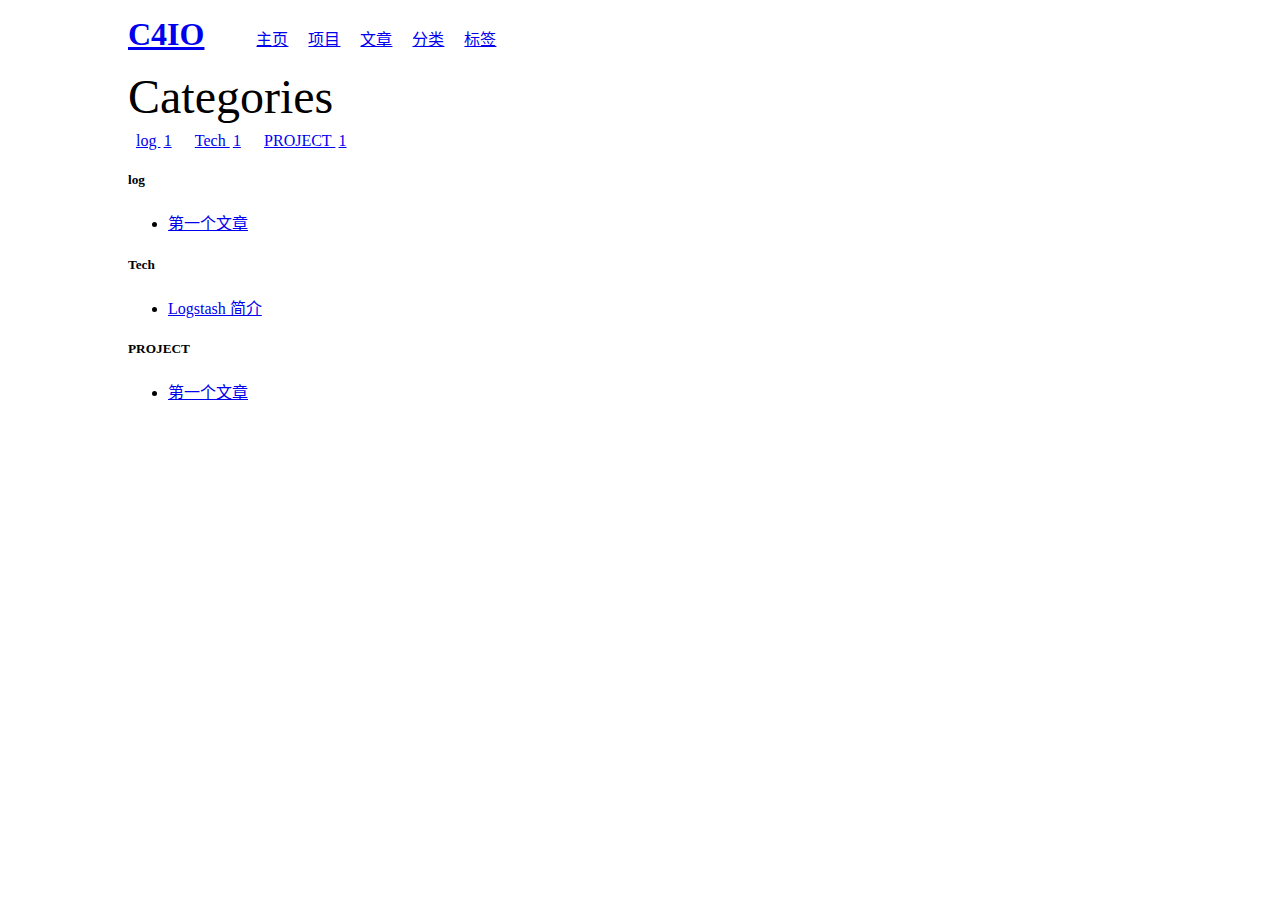
==== commit 42634bde: "1.simplized" ====
--- a/categories/index.html
+++ b/categories/index.html
@@ -1,176 +1 @@
-<!DOCTYPE html>
-<html lang=zh-CN>
-<head>
-	<meta charset="utf-8">
-	<meta name="viewport" content="width=device-width, initial-scale=1.0">
-	<title>Categories - C4IO</title>
-	<meta name="description" data-hid="description" data-n-head="true"
-		content="Categories.">
-	<meta name="author" content="Player">
-	<meta name="copyright" content="CC by nc 4.0">
-	<link rel="stylesheet" href="../css/app.css">
-</head>
-
-<body>
-	<!-- Nav Bar -->
-	<nav class="navbar navbar-expand-md fixed-top navbar-dark bg-dark">
-		<h1><a class="navbar-brand" href="/">C4IO</a></h1>
-		<div class="collapse navbar-collapse" id="navbarData" >
-			<ul class="navbar-nav mr-auto">
-				
-				
-								
-				<li class="nav-item">
-					<a class="nav-link " href="/">主页</a>
-				</li>
-				
-				
-								
-				<li class="nav-item">
-					<a class="nav-link " href="/projects/">项目</a>
-				</li>
-				
-				
-								
-				<li class="nav-item">
-					<a class="nav-link " href="/posts/">文章</a>
-				</li>
-				
-				
-								
-				<li class="nav-item">
-					<a class="nav-link " href="/tags/">标签</a>
-				</li>
-				
-				
-								
-				<li class="nav-item">
-					<a class="nav-link active" href="/categories/">分类</a>
-				</li>
-				
-			</ul>
-		</div>
-	</nav>				
-	<!-- End Nav -->
-
-<!-- Main Page Content and Sidebar -->
-<main class="container" role="main">
-		<!-- Main Blog Content -->
-		<div class="my">
-			<h1 class="bd-title">Categories</h1>
-
-<div class="card mb-2" >
-<div class="card-body">
-
-
-
-
-
-
-
-<a type="button" class="btn  btn-outline-secondary mb-2" href="#log-ref">
- log <span class="badge  badge-pill  badge-light">1</span></a>
-
-
-
-<a type="button" class="btn  btn-outline-secondary mb-2" href="#Tech-ref">
- Tech <span class="badge  badge-pill  badge-light">1</span></a>
-
-
-
-<a type="button" class="btn  btn-outline-secondary mb-2" href="#PROJECT-ref">
- PROJECT <span class="badge  badge-pill  badge-light">1</span></a>
-
-
-
-
-
-</div>
-</div>
-
-
-<div class="card mb-2" >
-  <h5 class="card-header" id="log-ref">log
-  </h5>
-   <ul class="list-group">
-
-
-
-
-
-
-
-
-      	<li class="list-group-item"><a href="/log/2020/01/05/first-entry.html">第一个文章</a></li>
-
-
-
-
-
-
-
-  </ul>
-</div>
-
-<div class="card mb-2" >
-  <h5 class="card-header" id="Tech-ref">Tech
-  </h5>
-   <ul class="list-group">
-
-
-
-
-
-
-
-
-      	<li class="list-group-item"><a href="/tech/2020/01/15/logstash-info.html">Logstash 简介</a></li>
-
-
-
-
-
-
-
-  </ul>
-</div>
-
-<div class="card mb-2" >
-  <h5 class="card-header" id="PROJECT-ref">PROJECT
-  </h5>
-   <ul class="list-group">
-
-
-
-
-
-
-
-
-      	<li class="list-group-item"><a href="/project/2020/05/05/sec-entry.html">第一个文章</a></li>
-
-
-
-
-
-
-
-  </ul>
-</div>
-		</div>
-		<!-- End Main Content -->
-</main>
-	<!-- Footer -->
-	<footer class="container-fluid">
-	</footer>
-    <script>
-    var _hmt = _hmt || [];
-    (function() {
-        var hm = document.createElement("script");
-        hm.src = "https://hm.baidu.com/hm.js?df5e31a289ce16746f6cf04a53ea0948";
-        var s = document.getElementsByTagName("script")[0]; 
-        s.parentNode.insertBefore(hm, s);
-    })();
-    </script>
-</body>
-</html>
+<!DOCTYPE html> <html lang=zh-CN> <head> <meta charset="utf-8"> <meta name="viewport" content="width=device-width, initial-scale=1.0"> <title>Categories - C4IO</title> <meta name="description" data-hid="description" data-n-head="true" content="Categories."> <meta name="author" content="Player"> <meta name="copyright" content="CC BY-NC 4.0"> <link rel="stylesheet" href="../css/app.css"> </head> <body> <!-- Nav Bar --> <nav class="navbar navbar-expand-md fixed-top navbar-dark bg-dark"> <h1 class="siteTitle"><a class="navbar-brand" href="/">C4IO</a></h1> <div class="collapse navbar-collapse" id="navbarData" > <ul class="navbar-nav mr-auto"> <li class="nav-item"> <a class="nav-link " href="/">主页</a> </li> <li class="nav-item"> <a class="nav-link " href="/projects/">项目</a> </li> <li class="nav-item"> <a class="nav-link " href="/posts/">文章</a> </li> <li class="nav-item"> <a class="nav-link active" href="/categories/">分类</a> </li> <li class="nav-item"> <a class="nav-link " href="/tags/">标签</a> </li> </ul> </div> </nav> <!-- End Nav --> <!-- Main Page Content and Sidebar --> <main class="container" role="main"> <!-- Main Blog Content --> <div class="my"> <h1 class="bd-title">Categories</h1> <div class="card mb-2" > <div class="card-body"> <a type="button" class="btn btn-outline-secondary mb-2" href="#log-ref"> log <span class="badge badge-pill badge-light">1</span></a> <a type="button" class="btn btn-outline-secondary mb-2" href="#Tech-ref"> Tech <span class="badge badge-pill badge-light">1</span></a> <a type="button" class="btn btn-outline-secondary mb-2" href="#PROJECT-ref"> PROJECT <span class="badge badge-pill badge-light">1</span></a> </div> </div> <div class="card mb-2" > <h5 class="card-header" id="log-ref">log </h5> <ul class="list-group"> <li class="list-group-item"><a href="/log/2020/01/05/first-entry.html">第一个文章</a></li> </ul> </div> <div class="card mb-2" > <h5 class="card-header" id="Tech-ref">Tech </h5> <ul class="list-group"> <li class="list-group-item"><a href="/tech/2020/01/15/logstash-info.html">Logstash 简介</a></li> </ul> </div> <div class="card mb-2" > <h5 class="card-header" id="PROJECT-ref">PROJECT </h5> <ul class="list-group"> <li class="list-group-item"><a href="/project/2020/05/05/sec-entry.html">第一个文章</a></li> </ul> </div> </div> <!-- End Main Content --> </main> <!-- Footer --> <footer class="container-fluid"> </footer> <script> var _hmt = _hmt || []; (function() { var hm = document.createElement("script"); hm.src = "https://hm.baidu.com/hm.js?df5e31a289ce16746f6cf04a53ea0948"; var s = document.getElementsByTagName("script")[0]; s.parentNode.insertBefore(hm, s); })(); </script> </body> </html>
--- a/css/app.css
+++ b/css/app.css
@@ -1,22 +1 @@
-.bd-title {	margin-top: 1rem;margin-bottom: .5rem;font-weight: 300;font-size: 3rem;}
-.nav-item {display:inline;}
-#toc ul.sectlevel0>li>a{font-style:italic}
-#toc ul{list-style-type:none; padding-left:1em;}
-#toc a{text-decoration:none}
-#toc a:active{text-decoration:underline}
-#toctitle{color:#7a2518;font-size:1.2em}
-body.toc2{padding-left:15em;padding-right:0}
-#toc.toc2{margin-top:0!important;background-color:#f8f8f7;position:fixed;width:15em;left:0;top:0;border-right:1px solid #efefed;border-top-width:0!important;border-bottom-width:0!important;z-index:1000;padding:1.25em 1em;height:100%;overflow:auto}
-#toc.toc2 #toctitle{margin-top:0;font-size:1.2em}
-#toc.toc2>ul{font-size:.9em;margin-bottom:0}
-#toc.toc2 ul ul{margin-left:0;padding-left:1em}
-#toc.toc2 ul.sectlevel0 ul.sectlevel1{padding-left:0;margin-top:.5em;margin-bottom:.5em}
-body.toc2.toc-right{padding-left:0;padding-right:15em}
-body.toc2.toc-right #toc.toc2{border-right-width:0;border-left:1px solid #efefed;left:auto;right:0}}@media only screen and (min-width:1280px){body.toc2{padding-left:20em;padding-right:0}
-#toc.toc2{width:20em}
-#toc.toc2 #toctitle{font-size:1.375em}
-#toc.toc2>ul{font-size:.95em}
-#toc.toc2 ul ul{padding-left:1.25em}
-body.toc2.toc-right{padding-left:0;padding-right:20em}}#content #toc{border-style:solid;border-width:1px;border-color:#e0e0dc;margin-bottom:1.25em;padding:1.25em;background:#f8f8f7;-webkit-border-radius:4px;border-radius:4px}
-#content #toc>:first-child{margin-top:0}
-#content #toc>:last-child{margin-bottom:0}
+body{margin:1em 1.5em 1em}nav,main,footer,.container-fluid{max-width:1024px;margin:auto}.nav-item,#docInfo .card * .list-group-item,.btn{margin:0 .5em 0}.badge{margin:0 .2em 0}#navbarData,.siteTitle,.navbar-nav,.nav-item,#docInfo .card *{display:inline}#docInfo .card .list-group{padding-left:2em}.bd-title{margin-top:1rem;margin-bottom:.5rem;font-weight:300;font-size:3rem}#toc{margin-top:1em}#toc ul.sectlevel0>li>a{font-style:italic}#toc ul{list-style-type:none;padding-left:1em}#toc a{text-decoration:none}#toc a:active{text-decoration:underline}#toctitle{color:#7a2518;font-size:1.2em}body.toc2{padding-left:15em;padding-right:0}#toc.toc2{margin-top:0 !important;background-color:#f8f8f7;position:fixed;width:15em;left:0;top:0;border-right:1px solid #efefed;border-top-width:0 !important;border-bottom-width:0 !important;z-index:1000;padding:1.25em 1em;height:100%;overflow:auto}#toc.toc2 #toctitle{margin-top:0;font-size:1.2em}#toc.toc2>ul{font-size:0.9em;margin-bottom:0}#toc.toc2 ul ul{margin-left:0;padding-left:1em}#toc.toc2 ul.sectlevel0 ul.sectlevel1{padding-left:0;margin-top:.5em;margin-bottom:.5em}body.toc2.toc-right{padding-left:0;padding-right:15em}body.toc2.toc-right #toc.toc2{border-right-width:0;border-left:1px solid #efefed;left:auto;right:0}@media only screen and (min-width: 1280px){body.toc2{padding-left:20em;padding-right:0}#toc.toc2{width:20em}#toc.toc2 #toctitle{font-size:1.375em}#toc.toc2>ul{font-size:.95em}#toc.toc2 ul ul{padding-left:1.25em}body.toc2.toc-right{padding-left:0;padding-right:20em}}#content #toc{border-style:solid;border-width:1px;border-color:#e0e0dc;margin-bottom:1.25em;padding:1.25em;background:#f8f8f7;-webkit-border-radius:4px;border-radius:4px}#content #toc>:first-child{margin-top:0}#content #toc>:last-child{margin-bottom:0}
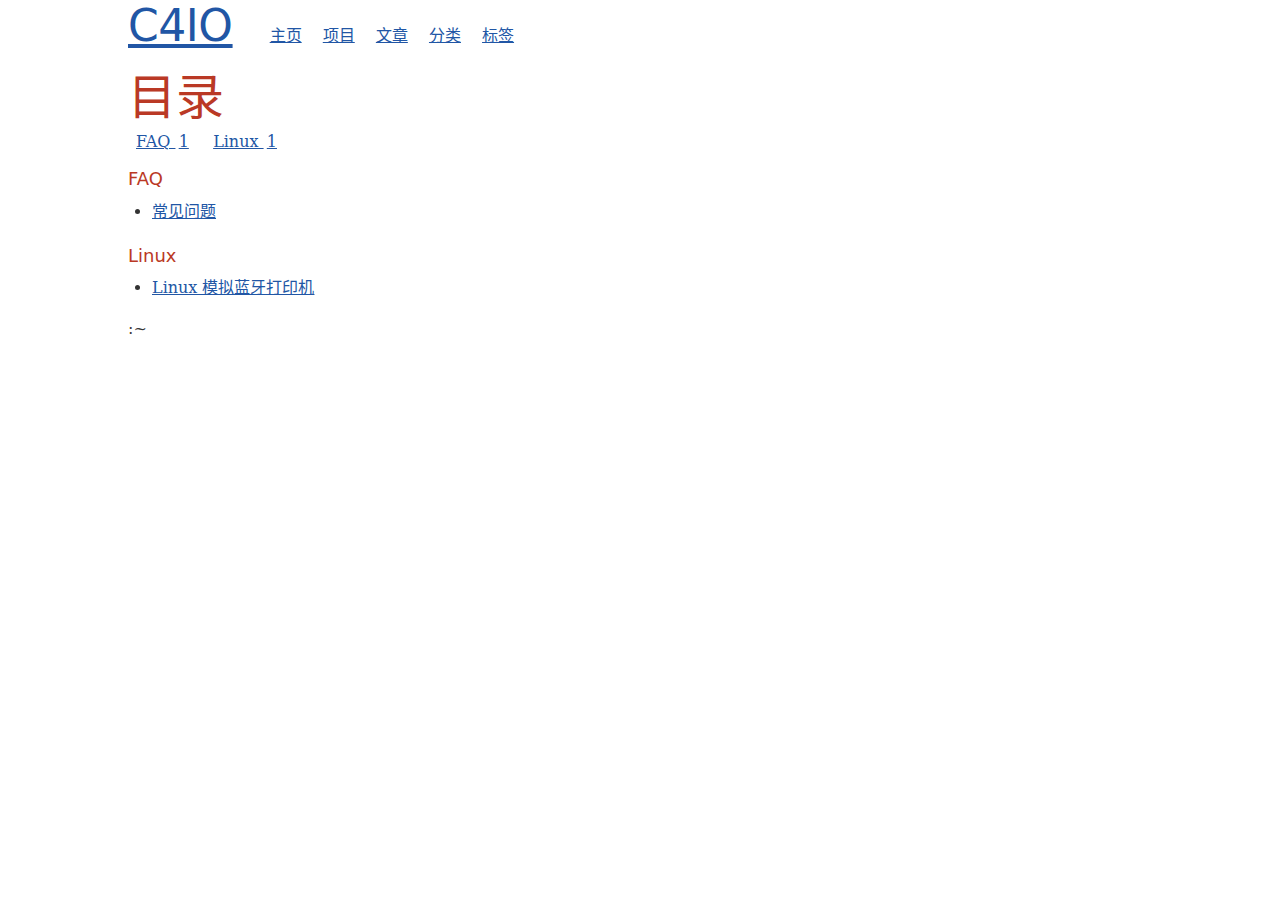
==== commit 27359e76: "add bluetooth" ====
--- a/categories/index.html
+++ b/categories/index.html
@@ -1 +1 @@
-<!DOCTYPE html> <html lang=zh-CN> <head> <meta charset="utf-8"> <meta name="viewport" content="width=device-width, initial-scale=1.0"> <title>Categories - C4IO</title> <meta name="description" data-hid="description" data-n-head="true" content="Categories."> <meta name="author" content="Player"> <meta name="copyright" content="CC BY-NC 4.0"> <link rel="stylesheet" href="../css/app.css"> </head> <body> <!-- Nav Bar --> <nav class="navbar navbar-expand-md fixed-top navbar-dark bg-dark"> <h1 class="siteTitle"><a class="navbar-brand" href="/">C4IO</a></h1> <div class="collapse navbar-collapse" id="navbarData" > <ul class="navbar-nav mr-auto"> <li class="nav-item"> <a class="nav-link " href="/">主页</a> </li> <li class="nav-item"> <a class="nav-link " href="/projects/">项目</a> </li> <li class="nav-item"> <a class="nav-link " href="/posts/">文章</a> </li> <li class="nav-item"> <a class="nav-link active" href="/categories/">分类</a> </li> <li class="nav-item"> <a class="nav-link " href="/tags/">标签</a> </li> </ul> </div> </nav> <!-- End Nav --> <!-- Main Page Content and Sidebar --> <main class="container" role="main"> <!-- Main Blog Content --> <div class="my"> <h1 class="bd-title">Categories</h1> <div class="card mb-2" > <div class="card-body"> <a type="button" class="btn btn-outline-secondary mb-2" href="#log-ref"> log <span class="badge badge-pill badge-light">1</span></a> <a type="button" class="btn btn-outline-secondary mb-2" href="#Tech-ref"> Tech <span class="badge badge-pill badge-light">1</span></a> <a type="button" class="btn btn-outline-secondary mb-2" href="#PROJECT-ref"> PROJECT <span class="badge badge-pill badge-light">1</span></a> </div> </div> <div class="card mb-2" > <h5 class="card-header" id="log-ref">log </h5> <ul class="list-group"> <li class="list-group-item"><a href="/log/2020/01/05/first-entry.html">第一个文章</a></li> </ul> </div> <div class="card mb-2" > <h5 class="card-header" id="Tech-ref">Tech </h5> <ul class="list-group"> <li class="list-group-item"><a href="/tech/2020/01/15/logstash-info.html">Logstash 简介</a></li> </ul> </div> <div class="card mb-2" > <h5 class="card-header" id="PROJECT-ref">PROJECT </h5> <ul class="list-group"> <li class="list-group-item"><a href="/project/2020/05/05/sec-entry.html">第一个文章</a></li> </ul> </div> </div> <!-- End Main Content --> </main> <!-- Footer --> <footer class="container-fluid"> </footer> <script> var _hmt = _hmt || []; (function() { var hm = document.createElement("script"); hm.src = "https://hm.baidu.com/hm.js?df5e31a289ce16746f6cf04a53ea0948"; var s = document.getElementsByTagName("script")[0]; s.parentNode.insertBefore(hm, s); })(); </script> </body> </html>
+<!DOCTYPE html> <html lang=zh-CN> <head> <meta charset="utf-8"> <meta name="viewport" content="width=device-width, initial-scale=1.0"> <title>目录 - C4IO</title> <meta name="description" data-hid="description" data-n-head="true" content="目录列表."> <meta name="author" content="Player"> <meta name="copyright" content="CC BY-NC 4.0"> <link rel="stylesheet" href="../css/app.css"> <link rel="stylesheet" href="../css/asciidoctor.css"> </head> <body> <!-- Nav Bar --> <nav class="navbar navbar-expand-md fixed-top navbar-dark bg-dark"> <h1 class="siteTitle"><a class="navbar-brand" href="/">C4IO</a></h1> <div class="collapse navbar-collapse" id="navbarData" > <ul class="navbar-nav mr-auto"> <li class="nav-item"> <a class="nav-link " href="/">主页</a> </li> <li class="nav-item"> <a class="nav-link " href="/projects/">项目</a> </li> <li class="nav-item"> <a class="nav-link " href="/posts/">文章</a> </li> <li class="nav-item"> <a class="nav-link active" href="/categories/">分类</a> </li> <li class="nav-item"> <a class="nav-link " href="/tags/">标签</a> </li> </ul> </div> </nav> <!-- End Nav --> <!-- Main Page Content and Sidebar --> <main class="container" role="main"> <!-- Main Blog Content --> <div class="my"> <h1 class="bd-title">目录</h1> <div class="card mb-2" > <div class="card-body"> <a type="button" class="btn btn-outline-secondary mb-2" href="#FAQ-ref"> FAQ <span class="badge badge-pill badge-light">1</span></a> <a type="button" class="btn btn-outline-secondary mb-2" href="#Linux-ref"> Linux <span class="badge badge-pill badge-light">1</span></a> </div> </div> <div class="card mb-2" > <h5 class="card-header" id="FAQ-ref">FAQ </h5> <ul class="list-group"> <li class="list-group-item"><a href="/faq/2020/01/05/FAQ.html">常见问题</a></li> </ul> </div> <div class="card mb-2" > <h5 class="card-header" id="Linux-ref">Linux </h5> <ul class="list-group"> <li class="list-group-item"><a href="/linux/2020/06/19/Linux-simulate-bluetooth-printer.html">Linux 模拟蓝牙打印机</a></li> </ul> </div> </div> <!-- End Main Content --> </main> <!-- Footer --> <footer class="container-fluid"> :~ </footer> <script> var _hmt = _hmt || []; (function() { var hm = document.createElement("script"); hm.src = "https://hm.baidu.com/hm.js?df5e31a289ce16746f6cf04a53ea0948"; var s = document.getElementsByTagName("script")[0]; s.parentNode.insertBefore(hm, s); })(); </script> </body> </html>
--- a/css/asciidoctor.css
+++ b/css/asciidoctor.css
@@ -0,0 +1,399 @@
+/* Asciidoctor default stylesheet | MIT License | http://asciidoctor.org */
+/*@import "https://fonts.googleapis.com/css?family=Open+Sans:300,300italic,400,400italic,600,600italic%7CNoto+Serif:400,400italic,700,700italic%7CDroid+Sans+Mono:400";
+*/
+article,aside,details,figcaption,figure,footer,header,hgroup,main,nav,section,summary{display:block}
+audio,canvas,video{display:inline-block}
+audio:not([controls]){display:none;height:0}
+[hidden],template{display:none}
+script{display:none!important}
+html{font-family:sans-serif;-ms-text-size-adjust:100%;-webkit-text-size-adjust:100%}
+body{margin:0}
+a{background:transparent}
+a:focus{outline:thin dotted}
+a:active,a:hover{outline:0}
+h1{font-size:2em;margin:.67em 0}
+abbr[title]{border-bottom:1px dotted}
+b,strong{font-weight:bold}
+dfn{font-style:italic}
+hr{-moz-box-sizing:content-box;box-sizing:content-box;height:0}
+mark{background:#ff0;color:#000}
+code,kbd,pre,samp{font-family:monospace;font-size:1em}
+pre{white-space:pre-wrap}
+q{quotes:"\201C" "\201D" "\2018" "\2019"}
+small{font-size:80%}
+sub,sup{font-size:75%;line-height:0;position:relative;vertical-align:baseline}
+sup{top:-.5em}
+sub{bottom:-.25em}
+img{border:0}
+svg:not(:root){overflow:hidden}
+figure{margin:0}
+fieldset{border:1px solid silver;margin:0 2px;padding:.35em .625em .75em}
+legend{border:0;padding:0}
+button,input,select,textarea{font-family:inherit;font-size:100%;margin:0}
+button,input{line-height:normal}
+button,select{text-transform:none}
+button,html input[type="button"],input[type="reset"],input[type="submit"]{-webkit-appearance:button;cursor:pointer}
+button[disabled],html input[disabled]{cursor:default}
+input[type="checkbox"],input[type="radio"]{box-sizing:border-box;padding:0}
+input[type="search"]{-webkit-appearance:textfield;-moz-box-sizing:content-box;-webkit-box-sizing:content-box;box-sizing:content-box}
+input[type="search"]::-webkit-search-cancel-button,input[type="search"]::-webkit-search-decoration{-webkit-appearance:none}
+button::-moz-focus-inner,input::-moz-focus-inner{border:0;padding:0}
+textarea{overflow:auto;vertical-align:top}
+table{border-collapse:collapse;border-spacing:0}
+*,*:before,*:after{-moz-box-sizing:border-box;-webkit-box-sizing:border-box;box-sizing:border-box}
+html,body{font-size:100%}
+body{background:#fff;color:rgba(0,0,0,.8);padding:0;margin:0;font-family:"Noto Serif","DejaVu Serif",serif;font-weight:400;font-style:normal;line-height:1;position:relative;cursor:auto}
+a:hover{cursor:pointer}
+img,object,embed{max-width:100%;height:auto}
+object,embed{height:100%}
+img{-ms-interpolation-mode:bicubic}
+#map_canvas img,#map_canvas embed,#map_canvas object,.map_canvas img,.map_canvas embed,.map_canvas object{max-width:none!important}
+.left{float:left!important}
+.right{float:right!important}
+.text-left{text-align:left!important}
+.text-right{text-align:right!important}
+.text-center{text-align:center!important}
+.text-justify{text-align:justify!important}
+.hide{display:none}
+.antialiased,body{-webkit-font-smoothing:antialiased}
+img{display:inline-block;vertical-align:middle}
+textarea{height:auto;min-height:50px}
+select{width:100%}
+p.lead,.paragraph.lead>p,#preamble>.sectionbody>.paragraph:first-of-type p{font-size:1.21875em;line-height:1.6}
+.subheader,.admonitionblock td.content>.title,.audioblock>.title,.exampleblock>.title,.imageblock>.title,.listingblock>.title,.literalblock>.title,.stemblock>.title,.openblock>.title,.paragraph>.title,.quoteblock>.title,table.tableblock>.title,.verseblock>.title,.videoblock>.title,.dlist>.title,.olist>.title,.ulist>.title,.qlist>.title,.hdlist>.title{line-height:1.45;color:#7a2518;font-weight:400;margin-top:0;margin-bottom:.25em}
+div,dl,dt,dd,ul,ol,li,h1,h2,h3,#toctitle,.sidebarblock>.content>.title,h4,h5,h6,pre,form,p,blockquote,th,td{margin:0;padding:0;direction:ltr}
+a{color:#2156a5;text-decoration:underline;line-height:inherit}
+a:hover,a:focus{color:#1d4b8f}
+a img{border:none}
+p{font-family:inherit;font-weight:400;font-size:1em;line-height:1.6;margin-bottom:1.25em;text-rendering:optimizeLegibility}
+p aside{font-size:.875em;line-height:1.35;font-style:italic}
+h1,h2,h3,#toctitle,.sidebarblock>.content>.title,h4,h5,h6{font-family:"Open Sans","DejaVu Sans",sans-serif;font-weight:300;font-style:normal;color:#ba3925;text-rendering:optimizeLegibility;margin-top:1em;margin-bottom:.5em;line-height:1.0125em}
+h1 small,h2 small,h3 small,#toctitle small,.sidebarblock>.content>.title small,h4 small,h5 small,h6 small{font-size:60%;color:#e99b8f;line-height:0}
+h1{font-size:2.125em}
+h2{font-size:1.6875em}
+h3,#toctitle,.sidebarblock>.content>.title{font-size:1.375em}
+h4,h5{font-size:1.125em}
+h6{font-size:1em}
+hr{border:solid #ddddd8;border-width:1px 0 0;clear:both;margin:1.25em 0 1.1875em;height:0}
+em,i{font-style:italic;line-height:inherit}
+strong,b{font-weight:bold;line-height:inherit}
+small{font-size:60%;line-height:inherit}
+code{font-family:"Droid Sans Mono","DejaVu Sans Mono",monospace;font-weight:400;color:rgba(0,0,0,.9)}
+ul,ol,dl{font-size:1em;line-height:1.6;margin-bottom:1.25em;list-style-position:outside;font-family:inherit}
+ul,ol,ul.no-bullet,ol.no-bullet{margin-left:1.5em}
+ul li ul,ul li ol{margin-left:1.25em;margin-bottom:0;font-size:1em}
+ul.square li ul,ul.circle li ul,ul.disc li ul{list-style:inherit}
+ul.square{list-style-type:square}
+ul.circle{list-style-type:circle}
+ul.disc{list-style-type:disc}
+ul.no-bullet{list-style:none}
+ol li ul,ol li ol{margin-left:1.25em;margin-bottom:0}
+dl dt{margin-bottom:.3125em;font-weight:bold}
+dl dd{margin-bottom:1.25em}
+abbr,acronym{text-transform:uppercase;font-size:90%;color:rgba(0,0,0,.8);border-bottom:1px dotted #ddd;cursor:help}
+abbr{text-transform:none}
+blockquote{margin:0 0 1.25em;padding:.5625em 1.25em 0 1.1875em;border-left:1px solid #ddd}
+blockquote cite{display:block;font-size:.9375em;color:rgba(0,0,0,.6)}
+blockquote cite:before{content:"\2014 \0020"}
+blockquote cite a,blockquote cite a:visited{color:rgba(0,0,0,.6)}
+blockquote,blockquote p{line-height:1.6;color:rgba(0,0,0,.85)}
+@media only screen and (min-width:768px){h1,h2,h3,#toctitle,.sidebarblock>.content>.title,h4,h5,h6{line-height:1.2}
+h1{font-size:2.75em}
+h2{font-size:2.3125em}
+h3,#toctitle,.sidebarblock>.content>.title{font-size:1.6875em}
+h4{font-size:1.4375em}}table{background:#fff;margin-bottom:1.25em;border:solid 1px #dedede}
+table thead,table tfoot{background:#f7f8f7;font-weight:bold}
+table thead tr th,table thead tr td,table tfoot tr th,table tfoot tr td{padding:.5em .625em .625em;font-size:inherit;color:rgba(0,0,0,.8);text-align:left}
+table tr th,table tr td{padding:.5625em .625em;font-size:inherit;color:rgba(0,0,0,.8)}
+table tr.even,table tr.alt,table tr:nth-of-type(even){background:#f8f8f7}
+table thead tr th,table tfoot tr th,table tbody tr td,table tr td,table tfoot tr td{display:table-cell;line-height:1.6}
+h1,h2,h3,#toctitle,.sidebarblock>.content>.title,h4,h5,h6{line-height:1.2;word-spacing:-.05em}
+h1 strong,h2 strong,h3 strong,#toctitle strong,.sidebarblock>.content>.title strong,h4 strong,h5 strong,h6 strong{font-weight:400}
+.clearfix:before,.clearfix:after,.float-group:before,.float-group:after{content:" ";display:table}
+.clearfix:after,.float-group:after{clear:both}
+*:not(pre)>code{font-size:.9375em;font-style:normal!important;letter-spacing:0;padding:.1em .5ex;word-spacing:-.15em;background-color:#f7f7f8;-webkit-border-radius:4px;border-radius:4px;line-height:1.45;text-rendering:optimizeSpeed}
+pre,pre>code{line-height:1.45;color:rgba(0,0,0,.9);font-family:"Droid Sans Mono","DejaVu Sans Mono",monospace;font-weight:400;text-rendering:optimizeSpeed}
+.keyseq{color:rgba(51,51,51,.8)}
+kbd{display:inline-block;color:rgba(0,0,0,.8);font-size:.75em;line-height:1.4;background-color:#f7f7f7;border:1px solid #ccc;-webkit-border-radius:3px;border-radius:3px;-webkit-box-shadow:0 1px 0 rgba(0,0,0,.2),0 0 0 .1em white inset;box-shadow:0 1px 0 rgba(0,0,0,.2),0 0 0 .1em #fff inset;margin:-.15em .15em 0 .15em;padding:.2em .6em .2em .5em;vertical-align:middle;white-space:nowrap}
+.keyseq kbd:first-child{margin-left:0}
+.keyseq kbd:last-child{margin-right:0}
+.menuseq,.menu{color:rgba(0,0,0,.8)}
+b.button:before,b.button:after{position:relative;top:-1px;font-weight:400}
+b.button:before{content:"[";padding:0 3px 0 2px}
+b.button:after{content:"]";padding:0 2px 0 3px}
+p a>code:hover{color:rgba(0,0,0,.9)}
+#header,#content,#footnotes,#footer{width:100%;margin-left:auto;margin-right:auto;margin-top:0;margin-bottom:0;max-width:62.5em;*zoom:1;position:relative;padding-left:.9375em;padding-right:.9375em}
+#header:before,#header:after,#content:before,#content:after,#footnotes:before,#footnotes:after,#footer:before,#footer:after{content:" ";display:table}
+#header:after,#content:after,#footnotes:after,#footer:after{clear:both}
+#content{margin-top:1.25em}
+#content:before{content:none}
+#header>h1:first-child{color:rgba(0,0,0,.85);margin-top:2.25rem;margin-bottom:0}
+#header>h1:first-child+#toc{margin-top:8px;border-top:1px solid #ddddd8}
+#header>h1:only-child,body.toc2 #header>h1:nth-last-child(2){border-bottom:1px solid #ddddd8;padding-bottom:8px}
+#header .details{border-bottom:1px solid #ddddd8;line-height:1.45;padding-top:.25em;padding-bottom:.25em;padding-left:.25em;color:rgba(0,0,0,.6);display:-ms-flexbox;display:-webkit-flex;display:flex;-ms-flex-flow:row wrap;-webkit-flex-flow:row wrap;flex-flow:row wrap}
+#header .details span:first-child{margin-left:-.125em}
+#header .details span.email a{color:rgba(0,0,0,.85)}
+#header .details br{display:none}
+#header .details br+span:before{content:"\00a0\2013\00a0"}
+#header .details br+span.author:before{content:"\00a0\22c5\00a0";color:rgba(0,0,0,.85)}
+#header .details br+span#revremark:before{content:"\00a0|\00a0"}
+#header #revnumber{text-transform:capitalize}
+#header #revnumber:after{content:"\00a0"}
+#content>h1:first-child:not([class]){color:rgba(0,0,0,.85);border-bottom:1px solid #ddddd8;padding-bottom:8px;margin-top:0;padding-top:1rem;margin-bottom:1.25rem}
+#toc{border-bottom:1px solid #efefed;padding-bottom:.5em}
+#toc>ul{margin-left:.125em}
+#toc ul.sectlevel0>li>a{font-style:italic}
+#toc ul.sectlevel0 ul.sectlevel1{margin:.5em 0}
+#toc ul{font-family:"Open Sans","DejaVu Sans",sans-serif;list-style-type:none}
+#toc a{text-decoration:none}
+#toc a:active{text-decoration:underline}
+#toctitle{color:#7a2518;font-size:1.2em}
+@media only screen and (min-width:768px){#toctitle{font-size:1.375em}
+body.toc2{padding-left:15em;padding-right:0}
+#toc.toc2{margin-top:0!important;background-color:#f8f8f7;position:fixed;width:15em;left:0;top:0;border-right:1px solid #efefed;border-top-width:0!important;border-bottom-width:0!important;z-index:1000;padding:1.25em 1em;height:100%;overflow:auto}
+#toc.toc2 #toctitle{margin-top:0;font-size:1.2em}
+#toc.toc2>ul{font-size:.9em;margin-bottom:0}
+#toc.toc2 ul ul{margin-left:0;padding-left:1em}
+#toc.toc2 ul.sectlevel0 ul.sectlevel1{padding-left:0;margin-top:.5em;margin-bottom:.5em}
+body.toc2.toc-right{padding-left:0;padding-right:15em}
+body.toc2.toc-right #toc.toc2{border-right-width:0;border-left:1px solid #efefed;left:auto;right:0}}@media only screen and (min-width:1280px){body.toc2{padding-left:20em;padding-right:0}
+#toc.toc2{width:20em}
+#toc.toc2 #toctitle{font-size:1.375em}
+#toc.toc2>ul{font-size:.95em}
+#toc.toc2 ul ul{padding-left:1.25em}
+body.toc2.toc-right{padding-left:0;padding-right:20em}}#content #toc{border-style:solid;border-width:1px;border-color:#e0e0dc;margin-bottom:1.25em;padding:1.25em;background:#f8f8f7;-webkit-border-radius:4px;border-radius:4px}
+#content #toc>:first-child{margin-top:0}
+#content #toc>:last-child{margin-bottom:0}
+#footer{max-width:100%;background-color:rgba(0,0,0,.8);padding:1.25em}
+#footer-text{color:rgba(255,255,255,.8);line-height:1.44}
+.sect1{padding-bottom:.625em}
+@media only screen and (min-width:768px){.sect1{padding-bottom:1.25em}}.sect1+.sect1{border-top:1px solid #efefed}
+#content h1>a.anchor,h2>a.anchor,h3>a.anchor,#toctitle>a.anchor,.sidebarblock>.content>.title>a.anchor,h4>a.anchor,h5>a.anchor,h6>a.anchor{position:absolute;z-index:1001;width:1.5ex;margin-left:-1.5ex;display:block;text-decoration:none!important;visibility:hidden;text-align:center;font-weight:400}
+#content h1>a.anchor:before,h2>a.anchor:before,h3>a.anchor:before,#toctitle>a.anchor:before,.sidebarblock>.content>.title>a.anchor:before,h4>a.anchor:before,h5>a.anchor:before,h6>a.anchor:before{content:"\00A7";font-size:.85em;display:block;padding-top:.1em}
+#content h1:hover>a.anchor,#content h1>a.anchor:hover,h2:hover>a.anchor,h2>a.anchor:hover,h3:hover>a.anchor,#toctitle:hover>a.anchor,.sidebarblock>.content>.title:hover>a.anchor,h3>a.anchor:hover,#toctitle>a.anchor:hover,.sidebarblock>.content>.title>a.anchor:hover,h4:hover>a.anchor,h4>a.anchor:hover,h5:hover>a.anchor,h5>a.anchor:hover,h6:hover>a.anchor,h6>a.anchor:hover{visibility:visible}
+#content h1>a.link,h2>a.link,h3>a.link,#toctitle>a.link,.sidebarblock>.content>.title>a.link,h4>a.link,h5>a.link,h6>a.link{color:#ba3925;text-decoration:none}
+#content h1>a.link:hover,h2>a.link:hover,h3>a.link:hover,#toctitle>a.link:hover,.sidebarblock>.content>.title>a.link:hover,h4>a.link:hover,h5>a.link:hover,h6>a.link:hover{color:#a53221}
+.audioblock,.imageblock,.literalblock,.listingblock,.stemblock,.videoblock{margin-bottom:1.25em}
+.admonitionblock td.content>.title,.audioblock>.title,.exampleblock>.title,.imageblock>.title,.listingblock>.title,.literalblock>.title,.stemblock>.title,.openblock>.title,.paragraph>.title,.quoteblock>.title,table.tableblock>.title,.verseblock>.title,.videoblock>.title,.dlist>.title,.olist>.title,.ulist>.title,.qlist>.title,.hdlist>.title{text-rendering:optimizeLegibility;text-align:left;font-family:"Noto Serif","DejaVu Serif",serif;font-size:1rem;font-style:italic}
+table.tableblock>caption.title{white-space:nowrap;overflow:visible;max-width:0}
+.paragraph.lead>p,#preamble>.sectionbody>.paragraph:first-of-type p{color:rgba(0,0,0,.85)}
+table.tableblock #preamble>.sectionbody>.paragraph:first-of-type p{font-size:inherit}
+.admonitionblock>table{border-collapse:separate;border:0;background:none;width:100%}
+.admonitionblock>table td.icon{text-align:center;width:80px}
+.admonitionblock>table td.icon img{max-width:none}
+.admonitionblock>table td.icon .title{font-weight:bold;font-family:"Open Sans","DejaVu Sans",sans-serif;text-transform:uppercase}
+.admonitionblock>table td.content{padding-left:1.125em;padding-right:1.25em;border-left:1px solid #ddddd8;color:rgba(0,0,0,.6)}
+.admonitionblock>table td.content>:last-child>:last-child{margin-bottom:0}
+.exampleblock>.content{border-style:solid;border-width:1px;border-color:#e6e6e6;margin-bottom:1.25em;padding:1.25em;background:#fff;-webkit-border-radius:4px;border-radius:4px}
+.exampleblock>.content>:first-child{margin-top:0}
+.exampleblock>.content>:last-child{margin-bottom:0}
+.sidebarblock{border-style:solid;border-width:1px;border-color:#e0e0dc;margin-bottom:1.25em;padding:1.25em;background:#f8f8f7;-webkit-border-radius:4px;border-radius:4px}
+.sidebarblock>:first-child{margin-top:0}
+.sidebarblock>:last-child{margin-bottom:0}
+.sidebarblock>.content>.title{color:#7a2518;margin-top:0;text-align:center}
+.exampleblock>.content>:last-child>:last-child,.exampleblock>.content .olist>ol>li:last-child>:last-child,.exampleblock>.content .ulist>ul>li:last-child>:last-child,.exampleblock>.content .qlist>ol>li:last-child>:last-child,.sidebarblock>.content>:last-child>:last-child,.sidebarblock>.content .olist>ol>li:last-child>:last-child,.sidebarblock>.content .ulist>ul>li:last-child>:last-child,.sidebarblock>.content .qlist>ol>li:last-child>:last-child{margin-bottom:0}
+.literalblock pre,.listingblock pre:not(.highlight),.listingblock pre[class="highlight"],.listingblock pre[class^="highlight "],.listingblock pre.CodeRay,.listingblock pre.prettyprint{background:#f7f7f8}
+.sidebarblock .literalblock pre,.sidebarblock .listingblock pre:not(.highlight),.sidebarblock .listingblock pre[class="highlight"],.sidebarblock .listingblock pre[class^="highlight "],.sidebarblock .listingblock pre.CodeRay,.sidebarblock .listingblock pre.prettyprint{background:#f2f1f1}
+.literalblock pre,.literalblock pre[class],.listingblock pre,.listingblock pre[class]{-webkit-border-radius:4px;border-radius:4px;word-wrap:break-word;padding:1em;font-size:.8125em}
+.literalblock pre.nowrap,.literalblock pre[class].nowrap,.listingblock pre.nowrap,.listingblock pre[class].nowrap{overflow-x:auto;white-space:pre;word-wrap:normal}
+@media only screen and (min-width:768px){.literalblock pre,.literalblock pre[class],.listingblock pre,.listingblock pre[class]{font-size:.90625em}}@media only screen and (min-width:1280px){.literalblock pre,.literalblock pre[class],.listingblock pre,.listingblock pre[class]{font-size:1em}}.literalblock.output pre{color:#f7f7f8;background-color:rgba(0,0,0,.9)}
+.listingblock pre.highlightjs{padding:0}
+.listingblock pre.highlightjs>code{padding:1em;-webkit-border-radius:4px;border-radius:4px}
+.listingblock pre.prettyprint{border-width:0}
+.listingblock>.content{position:relative}
+.listingblock code[data-lang]:before{display:none;content:attr(data-lang);position:absolute;font-size:.75em;top:.425rem;right:.5rem;line-height:1;text-transform:uppercase;color:#999}
+.listingblock:hover code[data-lang]:before{display:block}
+.listingblock.terminal pre .command:before{content:attr(data-prompt);padding-right:.5em;color:#999}
+.listingblock.terminal pre .command:not([data-prompt]):before{content:"$"}
+table.pyhltable{border-collapse:separate;border:0;margin-bottom:0;background:none}
+table.pyhltable td{vertical-align:top;padding-top:0;padding-bottom:0}
+table.pyhltable td.code{padding-left:.75em;padding-right:0}
+pre.pygments .lineno,table.pyhltable td:not(.code){color:#999;padding-left:0;padding-right:.5em;border-right:1px solid #ddddd8}
+pre.pygments .lineno{display:inline-block;margin-right:.25em}
+table.pyhltable .linenodiv{background:none!important;padding-right:0!important}
+.quoteblock{margin:0 1em 1.25em 1.5em;display:table}
+.quoteblock>.title{margin-left:-1.5em;margin-bottom:.75em}
+.quoteblock blockquote,.quoteblock blockquote p{color:rgba(0,0,0,.85);font-size:1.15rem;line-height:1.75;word-spacing:.1em;letter-spacing:0;font-style:italic;text-align:justify}
+.quoteblock blockquote{margin:0;padding:0;border:0}
+.quoteblock blockquote:before{content:"\201c";float:left;font-size:2.75em;font-weight:bold;line-height:.6em;margin-left:-.6em;color:#7a2518;text-shadow:0 1px 2px rgba(0,0,0,.1)}
+.quoteblock blockquote>.paragraph:last-child p{margin-bottom:0}
+.quoteblock .attribution{margin-top:.5em;margin-right:.5ex;text-align:right}
+.quoteblock .quoteblock{margin-left:0;margin-right:0;padding:.5em 0;border-left:3px solid rgba(0,0,0,.6)}
+.quoteblock .quoteblock blockquote{padding:0 0 0 .75em}
+.quoteblock .quoteblock blockquote:before{display:none}
+.verseblock{margin:0 1em 1.25em 1em}
+.verseblock pre{font-family:"Open Sans","DejaVu Sans",sans;font-size:1.15rem;color:rgba(0,0,0,.85);font-weight:300;text-rendering:optimizeLegibility}
+.verseblock pre strong{font-weight:400}
+.verseblock .attribution{margin-top:1.25rem;margin-left:.5ex}
+.quoteblock .attribution,.verseblock .attribution{font-size:.9375em;line-height:1.45;font-style:italic}
+.quoteblock .attribution br,.verseblock .attribution br{display:none}
+.quoteblock .attribution cite,.verseblock .attribution cite{display:block;letter-spacing:-.05em;color:rgba(0,0,0,.6)}
+.quoteblock.abstract{margin:0 0 1.25em 0;display:block}
+.quoteblock.abstract blockquote,.quoteblock.abstract blockquote p{text-align:left;word-spacing:0}
+.quoteblock.abstract blockquote:before,.quoteblock.abstract blockquote p:first-of-type:before{display:none}
+table.tableblock{max-width:100%;border-collapse:separate}
+table.tableblock td>.paragraph:last-child p>p:last-child,table.tableblock th>p:last-child,table.tableblock td>p:last-child{margin-bottom:0}
+table.spread{width:100%}
+table.tableblock,th.tableblock,td.tableblock{border:0 solid #dedede}
+table.grid-all th.tableblock,table.grid-all td.tableblock{border-width:0 1px 1px 0}
+table.grid-all tfoot>tr>th.tableblock,table.grid-all tfoot>tr>td.tableblock{border-width:1px 1px 0 0}
+table.grid-cols th.tableblock,table.grid-cols td.tableblock{border-width:0 1px 0 0}
+table.grid-all *>tr>.tableblock:last-child,table.grid-cols *>tr>.tableblock:last-child{border-right-width:0}
+table.grid-rows th.tableblock,table.grid-rows td.tableblock{border-width:0 0 1px 0}
+table.grid-all tbody>tr:last-child>th.tableblock,table.grid-all tbody>tr:last-child>td.tableblock,table.grid-all thead:last-child>tr>th.tableblock,table.grid-rows tbody>tr:last-child>th.tableblock,table.grid-rows tbody>tr:last-child>td.tableblock,table.grid-rows thead:last-child>tr>th.tableblock{border-bottom-width:0}
+table.grid-rows tfoot>tr>th.tableblock,table.grid-rows tfoot>tr>td.tableblock{border-width:1px 0 0 0}
+table.frame-all{border-width:1px}
+table.frame-sides{border-width:0 1px}
+table.frame-topbot{border-width:1px 0}
+th.halign-left,td.halign-left{text-align:left}
+th.halign-right,td.halign-right{text-align:right}
+th.halign-center,td.halign-center{text-align:center}
+th.valign-top,td.valign-top{vertical-align:top}
+th.valign-bottom,td.valign-bottom{vertical-align:bottom}
+th.valign-middle,td.valign-middle{vertical-align:middle}
+table thead th,table tfoot th{font-weight:bold}
+tbody tr th{display:table-cell;line-height:1.6;background:#f7f8f7}
+tbody tr th,tbody tr th p,tfoot tr th,tfoot tr th p{color:rgba(0,0,0,.8);font-weight:bold}
+p.tableblock>code:only-child{background:none;padding:0}
+p.tableblock{font-size:1em}
+td>div.verse{white-space:pre}
+ol{margin-left:1.75em}
+ul li ol{margin-left:1.5em}
+dl dd{margin-left:1.125em}
+dl dd:last-child,dl dd:last-child>:last-child{margin-bottom:0}
+ol>li p,ul>li p,ul dd,ol dd,.olist .olist,.ulist .ulist,.ulist .olist,.olist .ulist{margin-bottom:.625em}
+ul.unstyled,ol.unnumbered,ul.checklist,ul.none{list-style-type:none}
+ul.unstyled,ol.unnumbered,ul.checklist{margin-left:.625em}
+ul.checklist li>p:first-child>.fa-square-o:first-child,ul.checklist li>p:first-child>.fa-check-square-o:first-child{width:1em;font-size:.85em}
+ul.checklist li>p:first-child>input[type="checkbox"]:first-child{width:1em;position:relative;top:1px}
+ul.inline{margin:0 auto .625em auto;margin-left:-1.375em;margin-right:0;padding:0;list-style:none;overflow:hidden}
+ul.inline>li{list-style:none;float:left;margin-left:1.375em;display:block}
+ul.inline>li>*{display:block}
+.unstyled dl dt{font-weight:400;font-style:normal}
+ol.arabic{list-style-type:decimal}
+ol.decimal{list-style-type:decimal-leading-zero}
+ol.loweralpha{list-style-type:lower-alpha}
+ol.upperalpha{list-style-type:upper-alpha}
+ol.lowerroman{list-style-type:lower-roman}
+ol.upperroman{list-style-type:upper-roman}
+ol.lowergreek{list-style-type:lower-greek}
+.hdlist>table,.colist>table{border:0;background:none}
+.hdlist>table>tbody>tr,.colist>table>tbody>tr{background:none}
+td.hdlist1{padding-right:.75em;font-weight:bold}
+td.hdlist1,td.hdlist2{vertical-align:top}
+.literalblock+.colist,.listingblock+.colist{margin-top:-.5em}
+.colist>table tr>td:first-of-type{padding:0 .75em;line-height:1}
+.colist>table tr>td:last-of-type{padding:.25em 0}
+.thumb,.th{line-height:0;display:inline-block;border:solid 4px #fff;-webkit-box-shadow:0 0 0 1px #ddd;box-shadow:0 0 0 1px #ddd}
+.imageblock.left,.imageblock[style*="float: left"]{margin:.25em .625em 1.25em 0}
+.imageblock.right,.imageblock[style*="float: right"]{margin:.25em 0 1.25em .625em}
+.imageblock>.title{margin-bottom:0}
+.imageblock.thumb,.imageblock.th{border-width:6px}
+.imageblock.thumb>.title,.imageblock.th>.title{padding:0 .125em}
+.image.left,.image.right{margin-top:.25em;margin-bottom:.25em;display:inline-block;line-height:0}
+.image.left{margin-right:.625em}
+.image.right{margin-left:.625em}
+a.image{text-decoration:none}
+span.footnote,span.footnoteref{vertical-align:super;font-size:.875em}
+span.footnote a,span.footnoteref a{text-decoration:none}
+span.footnote a:active,span.footnoteref a:active{text-decoration:underline}
+#footnotes{padding-top:.75em;padding-bottom:.75em;margin-bottom:.625em}
+#footnotes hr{width:20%;min-width:6.25em;margin:-.25em 0 .75em 0;border-width:1px 0 0 0}
+#footnotes .footnote{padding:0 .375em;line-height:1.3;font-size:.875em;margin-left:1.2em;text-indent:-1.2em;margin-bottom:.2em}
+#footnotes .footnote a:first-of-type{font-weight:bold;text-decoration:none}
+#footnotes .footnote:last-of-type{margin-bottom:0}
+#content #footnotes{margin-top:-.625em;margin-bottom:0;padding:.75em 0}
+.gist .file-data>table{border:0;background:#fff;width:100%;margin-bottom:0}
+.gist .file-data>table td.line-data{width:99%}
+div.unbreakable{page-break-inside:avoid}
+.big{font-size:larger}
+.small{font-size:smaller}
+.underline{text-decoration:underline}
+.overline{text-decoration:overline}
+.line-through{text-decoration:line-through}
+.aqua{color:#00bfbf}
+.aqua-background{background-color:#00fafa}
+.black{color:#000}
+.black-background{background-color:#000}
+.blue{color:#0000bf}
+.blue-background{background-color:#0000fa}
+.fuchsia{color:#bf00bf}
+.fuchsia-background{background-color:#fa00fa}
+.gray{color:#606060}
+.gray-background{background-color:#7d7d7d}
+.green{color:#006000}
+.green-background{background-color:#007d00}
+.lime{color:#00bf00}
+.lime-background{background-color:#00fa00}
+.maroon{color:#600000}
+.maroon-background{background-color:#7d0000}
+.navy{color:#000060}
+.navy-background{background-color:#00007d}
+.olive{color:#606000}
+.olive-background{background-color:#7d7d00}
+.purple{color:#600060}
+.purple-background{background-color:#7d007d}
+.red{color:#bf0000}
+.red-background{background-color:#fa0000}
+.silver{color:#909090}
+.silver-background{background-color:#bcbcbc}
+.teal{color:#006060}
+.teal-background{background-color:#007d7d}
+.white{color:#bfbfbf}
+.white-background{background-color:#fafafa}
+.yellow{color:#bfbf00}
+.yellow-background{background-color:#fafa00}
+span.icon>.fa{cursor:default}
+.admonitionblock td.icon [class^="fa icon-"]{font-size:2.5em;text-shadow:1px 1px 2px rgba(0,0,0,.5);cursor:default}
+.admonitionblock td.icon .icon-note:before{content:"\f05a";color:#19407c}
+.admonitionblock td.icon .icon-tip:before{content:"\f0eb";text-shadow:1px 1px 2px rgba(155,155,0,.8);color:#111}
+.admonitionblock td.icon .icon-warning:before{content:"\f071";color:#bf6900}
+.admonitionblock td.icon .icon-caution:before{content:"\f06d";color:#bf3400}
+.admonitionblock td.icon .icon-important:before{content:"\f06a";color:#bf0000}
+.conum[data-value]{display:inline-block;color:#fff!important;background-color:rgba(0,0,0,.8);-webkit-border-radius:100px;border-radius:100px;text-align:center;font-size:.75em;width:1.67em;height:1.67em;line-height:1.67em;font-family:"Open Sans","DejaVu Sans",sans-serif;font-style:normal;font-weight:bold}
+.conum[data-value] *{color:#fff!important}
+.conum[data-value]+b{display:none}
+.conum[data-value]:after{content:attr(data-value)}
+pre .conum[data-value]{position:relative;top:-.125em}
+b.conum *{color:inherit!important}
+.conum:not([data-value]):empty{display:none}
+h1,h2{letter-spacing:-.01em}
+dt,th.tableblock,td.content{text-rendering:optimizeLegibility}
+p,td.content{letter-spacing:-.01em}
+p strong,td.content strong{letter-spacing:-.005em}
+p,blockquote,dt,td.content{font-size:1.0625rem}
+p{margin-bottom:1.25rem}
+.sidebarblock p,.sidebarblock dt,.sidebarblock td.content,p.tableblock{font-size:1em}
+.exampleblock>.content{background-color:#fffef7;border-color:#e0e0dc;-webkit-box-shadow:0 1px 4px #e0e0dc;box-shadow:0 1px 4px #e0e0dc}
+.print-only{display:none!important}
+@media print{@page{margin:1.25cm .75cm}
+*{-webkit-box-shadow:none!important;box-shadow:none!important;text-shadow:none!important}
+a{color:inherit!important;text-decoration:underline!important}
+a.bare,a[href^="#"],a[href^="mailto:"]{text-decoration:none!important}
+a[href^="http:"]:not(.bare):after,a[href^="https:"]:not(.bare):after{content:"(" attr(href) ")";display:inline-block;font-size:.875em;padding-left:.25em}
+abbr[title]:after{content:" (" attr(title) ")"}
+pre,blockquote,tr,img{page-break-inside:avoid}
+thead{display:table-header-group}
+img{max-width:100%!important}
+p,blockquote,dt,td.content{font-size:1em;orphans:3;widows:3}
+h2,h3,#toctitle,.sidebarblock>.content>.title{page-break-after:avoid}
+#toc,.sidebarblock,.exampleblock>.content{background:none!important}
+#toc{border-bottom:1px solid #ddddd8!important;padding-bottom:0!important}
+.sect1{padding-bottom:0!important}
+.sect1+.sect1{border:0!important}
+#header>h1:first-child{margin-top:1.25rem}
+body.book #header{text-align:center}
+body.book #header>h1:first-child{border:0!important;margin:2.5em 0 1em 0}
+body.book #header .details{border:0!important;display:block;padding:0!important}
+body.book #header .details span:first-child{margin-left:0!important}
+body.book #header .details br{display:block}
+body.book #header .details br+span:before{content:none!important}
+body.book #toc{border:0!important;text-align:left!important;padding:0!important;margin:0!important}
+body.book #toc,body.book #preamble,body.book h1.sect0,body.book .sect1>h2{page-break-before:always}
+.listingblock code[data-lang]:before{display:block}
+#footer{background:none!important;padding:0 .9375em}
+#footer-text{color:rgba(0,0,0,.6)!important;font-size:.9em}
+.hide-on-print{display:none!important}
+.print-only{display:block!important}
+.hide-for-print{display:none!important}
+.show-for-print{display:inherit!important}}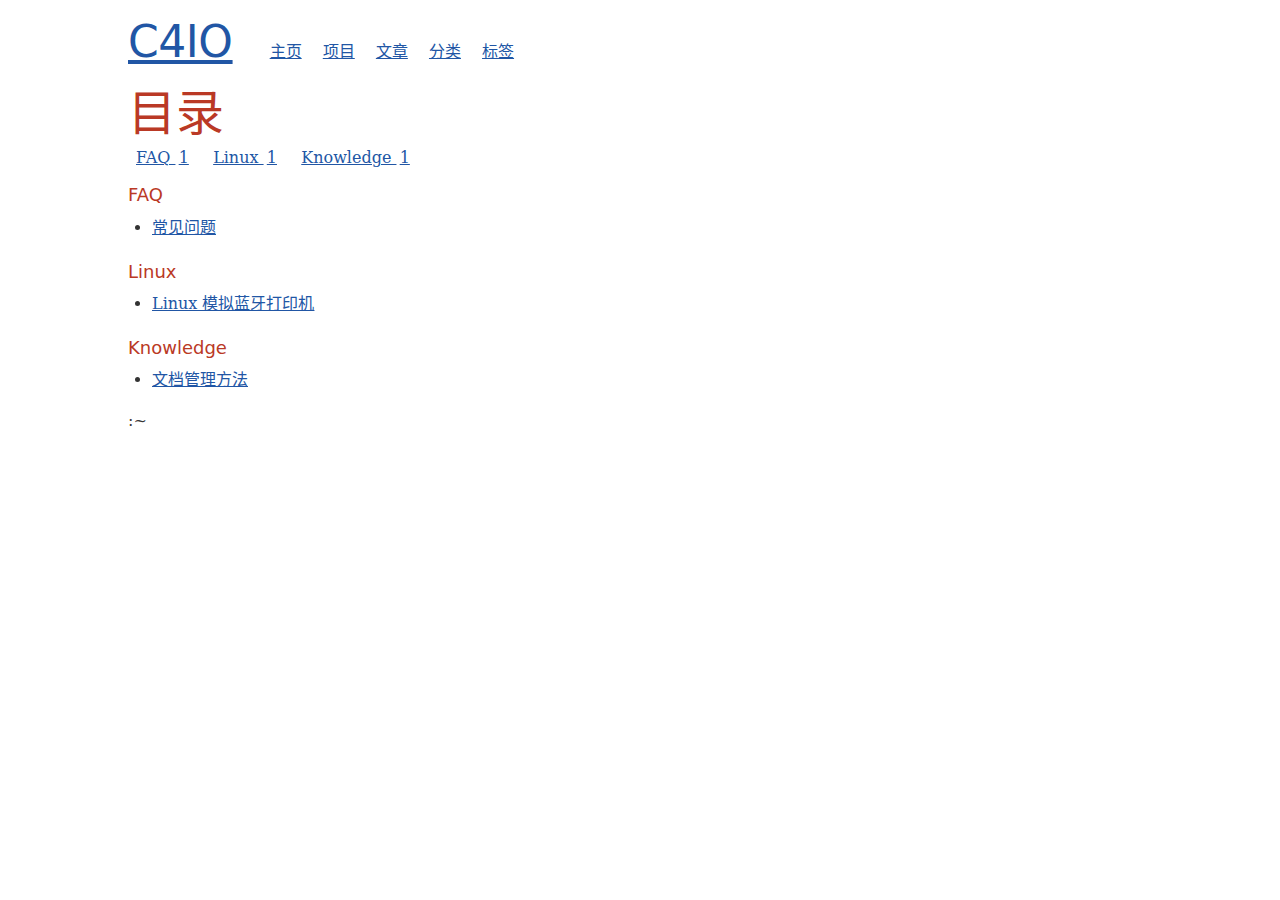
==== commit d7489cc3: "update bingsite auth.xml" ====
--- a/categories/index.html
+++ b/categories/index.html
@@ -1 +1 @@
-<!DOCTYPE html> <html lang=zh-CN> <head> <meta charset="utf-8"> <meta name="viewport" content="width=device-width, initial-scale=1.0"> <title>目录 - C4IO</title> <meta name="description" data-hid="description" data-n-head="true" content="目录列表."> <meta name="author" content="Player"> <meta name="copyright" content="CC BY-NC 4.0"> <link rel="stylesheet" href="../css/app.css"> <link rel="stylesheet" href="../css/asciidoctor.css"> </head> <body> <!-- Nav Bar --> <nav class="navbar navbar-expand-md fixed-top navbar-dark bg-dark"> <h1 class="siteTitle"><a class="navbar-brand" href="/">C4IO</a></h1> <div class="collapse navbar-collapse" id="navbarData" > <ul class="navbar-nav mr-auto"> <li class="nav-item"> <a class="nav-link " href="/">主页</a> </li> <li class="nav-item"> <a class="nav-link " href="/projects/">项目</a> </li> <li class="nav-item"> <a class="nav-link " href="/posts/">文章</a> </li> <li class="nav-item"> <a class="nav-link active" href="/categories/">分类</a> </li> <li class="nav-item"> <a class="nav-link " href="/tags/">标签</a> </li> </ul> </div> </nav> <!-- End Nav --> <!-- Main Page Content and Sidebar --> <main class="container" role="main"> <!-- Main Blog Content --> <div class="my"> <h1 class="bd-title">目录</h1> <div class="card mb-2" > <div class="card-body"> <a type="button" class="btn btn-outline-secondary mb-2" href="#FAQ-ref"> FAQ <span class="badge badge-pill badge-light">1</span></a> <a type="button" class="btn btn-outline-secondary mb-2" href="#Linux-ref"> Linux <span class="badge badge-pill badge-light">1</span></a> </div> </div> <div class="card mb-2" > <h5 class="card-header" id="FAQ-ref">FAQ </h5> <ul class="list-group"> <li class="list-group-item"><a href="/faq/2020/01/05/FAQ.html">常见问题</a></li> </ul> </div> <div class="card mb-2" > <h5 class="card-header" id="Linux-ref">Linux </h5> <ul class="list-group"> <li class="list-group-item"><a href="/linux/2020/06/19/Linux-simulate-bluetooth-printer.html">Linux 模拟蓝牙打印机</a></li> </ul> </div> </div> <!-- End Main Content --> </main> <!-- Footer --> <footer class="container-fluid"> :~ </footer> <script> var _hmt = _hmt || []; (function() { var hm = document.createElement("script"); hm.src = "https://hm.baidu.com/hm.js?df5e31a289ce16746f6cf04a53ea0948"; var s = document.getElementsByTagName("script")[0]; s.parentNode.insertBefore(hm, s); })(); </script> </body> </html>
+<!DOCTYPE html> <html lang=zh-CN> <head> <meta charset="utf-8"> <meta name="viewport" content="width=device-width, initial-scale=1.0"> <title>目录 - C4IO</title> <meta name="description" data-hid="description" data-n-head="true" content="目录列表."> <meta name="author" content="Player"> <meta name="copyright" content="CC BY-NC 4.0"> <link rel="stylesheet" href="../css/app.css"> <link rel="stylesheet" href="../css/asciidoctor.css"> </head> <body> <!-- Nav Bar --> <nav class="navbar navbar-expand-md fixed-top navbar-dark bg-dark"> <h1 class="siteTitle"><a class="navbar-brand" href="/">C4IO</a></h1> <div class="collapse navbar-collapse" id="navbarData" > <ul class="navbar-nav mr-auto"> <li class="nav-item"> <a class="nav-link " href="/">主页</a> </li> <li class="nav-item"> <a class="nav-link " href="/projects/">项目</a> </li> <li class="nav-item"> <a class="nav-link " href="/posts/">文章</a> </li> <li class="nav-item"> <a class="nav-link active" href="/categories/">分类</a> </li> <li class="nav-item"> <a class="nav-link " href="/tags/">标签</a> </li> </ul> </div> </nav> <!-- End Nav --> <!-- Main Page Content and Sidebar --> <main class="container" role="main"> <!-- Main Blog Content --> <div class="my"> <h1 class="bd-title">目录</h1> <div class="card mb-2" > <div class="card-body"> <a type="button" class="btn btn-outline-secondary mb-2" href="#FAQ-ref"> FAQ <span class="badge badge-pill badge-light">1</span></a> <a type="button" class="btn btn-outline-secondary mb-2" href="#Linux-ref"> Linux <span class="badge badge-pill badge-light">1</span></a> <a type="button" class="btn btn-outline-secondary mb-2" href="#Knowledge-ref"> Knowledge <span class="badge badge-pill badge-light">1</span></a> </div> </div> <div class="card mb-2" > <h5 class="card-header" id="FAQ-ref">FAQ </h5> <ul class="list-group"> <li class="list-group-item"><a href="/faq/2020/01/05/FAQ.html">常见问题</a></li> </ul> </div> <div class="card mb-2" > <h5 class="card-header" id="Linux-ref">Linux </h5> <ul class="list-group"> <li class="list-group-item"><a href="/linux/2020/06/19/Linux-simulate-bluetooth-printer.html">Linux 模拟蓝牙打印机</a></li> </ul> </div> <div class="card mb-2" > <h5 class="card-header" id="Knowledge-ref">Knowledge </h5> <ul class="list-group"> <li class="list-group-item"><a href="/knowledge/2020/07/08/Document-management-methods.html">文档管理方法</a></li> </ul> </div> </div> <!-- End Main Content --> </main> <!-- Footer --> <footer class="container-fluid"> :~ </footer> <script> var _hmt = _hmt || []; (function() { var hm = document.createElement("script"); hm.src = "https://hm.baidu.com/hm.js?df5e31a289ce16746f6cf04a53ea0948"; var s = document.getElementsByTagName("script")[0]; s.parentNode.insertBefore(hm, s); })(); </script> </body> </html>
--- a/css/asciidoctor.css
+++ b/css/asciidoctor.css
@@ -1,399 +1 @@
-/* Asciidoctor default stylesheet | MIT License | http://asciidoctor.org */
-/*@import "https://fonts.googleapis.com/css?family=Open+Sans:300,300italic,400,400italic,600,600italic%7CNoto+Serif:400,400italic,700,700italic%7CDroid+Sans+Mono:400";
-*/
-article,aside,details,figcaption,figure,footer,header,hgroup,main,nav,section,summary{display:block}
-audio,canvas,video{display:inline-block}
-audio:not([controls]){display:none;height:0}
-[hidden],template{display:none}
-script{display:none!important}
-html{font-family:sans-serif;-ms-text-size-adjust:100%;-webkit-text-size-adjust:100%}
-body{margin:0}
-a{background:transparent}
-a:focus{outline:thin dotted}
-a:active,a:hover{outline:0}
-h1{font-size:2em;margin:.67em 0}
-abbr[title]{border-bottom:1px dotted}
-b,strong{font-weight:bold}
-dfn{font-style:italic}
-hr{-moz-box-sizing:content-box;box-sizing:content-box;height:0}
-mark{background:#ff0;color:#000}
-code,kbd,pre,samp{font-family:monospace;font-size:1em}
-pre{white-space:pre-wrap}
-q{quotes:"\201C" "\201D" "\2018" "\2019"}
-small{font-size:80%}
-sub,sup{font-size:75%;line-height:0;position:relative;vertical-align:baseline}
-sup{top:-.5em}
-sub{bottom:-.25em}
-img{border:0}
-svg:not(:root){overflow:hidden}
-figure{margin:0}
-fieldset{border:1px solid silver;margin:0 2px;padding:.35em .625em .75em}
-legend{border:0;padding:0}
-button,input,select,textarea{font-family:inherit;font-size:100%;margin:0}
-button,input{line-height:normal}
-button,select{text-transform:none}
-button,html input[type="button"],input[type="reset"],input[type="submit"]{-webkit-appearance:button;cursor:pointer}
-button[disabled],html input[disabled]{cursor:default}
-input[type="checkbox"],input[type="radio"]{box-sizing:border-box;padding:0}
-input[type="search"]{-webkit-appearance:textfield;-moz-box-sizing:content-box;-webkit-box-sizing:content-box;box-sizing:content-box}
-input[type="search"]::-webkit-search-cancel-button,input[type="search"]::-webkit-search-decoration{-webkit-appearance:none}
-button::-moz-focus-inner,input::-moz-focus-inner{border:0;padding:0}
-textarea{overflow:auto;vertical-align:top}
-table{border-collapse:collapse;border-spacing:0}
-*,*:before,*:after{-moz-box-sizing:border-box;-webkit-box-sizing:border-box;box-sizing:border-box}
-html,body{font-size:100%}
-body{background:#fff;color:rgba(0,0,0,.8);padding:0;margin:0;font-family:"Noto Serif","DejaVu Serif",serif;font-weight:400;font-style:normal;line-height:1;position:relative;cursor:auto}
-a:hover{cursor:pointer}
-img,object,embed{max-width:100%;height:auto}
-object,embed{height:100%}
-img{-ms-interpolation-mode:bicubic}
-#map_canvas img,#map_canvas embed,#map_canvas object,.map_canvas img,.map_canvas embed,.map_canvas object{max-width:none!important}
-.left{float:left!important}
-.right{float:right!important}
-.text-left{text-align:left!important}
-.text-right{text-align:right!important}
-.text-center{text-align:center!important}
-.text-justify{text-align:justify!important}
-.hide{display:none}
-.antialiased,body{-webkit-font-smoothing:antialiased}
-img{display:inline-block;vertical-align:middle}
-textarea{height:auto;min-height:50px}
-select{width:100%}
-p.lead,.paragraph.lead>p,#preamble>.sectionbody>.paragraph:first-of-type p{font-size:1.21875em;line-height:1.6}
-.subheader,.admonitionblock td.content>.title,.audioblock>.title,.exampleblock>.title,.imageblock>.title,.listingblock>.title,.literalblock>.title,.stemblock>.title,.openblock>.title,.paragraph>.title,.quoteblock>.title,table.tableblock>.title,.verseblock>.title,.videoblock>.title,.dlist>.title,.olist>.title,.ulist>.title,.qlist>.title,.hdlist>.title{line-height:1.45;color:#7a2518;font-weight:400;margin-top:0;margin-bottom:.25em}
-div,dl,dt,dd,ul,ol,li,h1,h2,h3,#toctitle,.sidebarblock>.content>.title,h4,h5,h6,pre,form,p,blockquote,th,td{margin:0;padding:0;direction:ltr}
-a{color:#2156a5;text-decoration:underline;line-height:inherit}
-a:hover,a:focus{color:#1d4b8f}
-a img{border:none}
-p{font-family:inherit;font-weight:400;font-size:1em;line-height:1.6;margin-bottom:1.25em;text-rendering:optimizeLegibility}
-p aside{font-size:.875em;line-height:1.35;font-style:italic}
-h1,h2,h3,#toctitle,.sidebarblock>.content>.title,h4,h5,h6{font-family:"Open Sans","DejaVu Sans",sans-serif;font-weight:300;font-style:normal;color:#ba3925;text-rendering:optimizeLegibility;margin-top:1em;margin-bottom:.5em;line-height:1.0125em}
-h1 small,h2 small,h3 small,#toctitle small,.sidebarblock>.content>.title small,h4 small,h5 small,h6 small{font-size:60%;color:#e99b8f;line-height:0}
-h1{font-size:2.125em}
-h2{font-size:1.6875em}
-h3,#toctitle,.sidebarblock>.content>.title{font-size:1.375em}
-h4,h5{font-size:1.125em}
-h6{font-size:1em}
-hr{border:solid #ddddd8;border-width:1px 0 0;clear:both;margin:1.25em 0 1.1875em;height:0}
-em,i{font-style:italic;line-height:inherit}
-strong,b{font-weight:bold;line-height:inherit}
-small{font-size:60%;line-height:inherit}
-code{font-family:"Droid Sans Mono","DejaVu Sans Mono",monospace;font-weight:400;color:rgba(0,0,0,.9)}
-ul,ol,dl{font-size:1em;line-height:1.6;margin-bottom:1.25em;list-style-position:outside;font-family:inherit}
-ul,ol,ul.no-bullet,ol.no-bullet{margin-left:1.5em}
-ul li ul,ul li ol{margin-left:1.25em;margin-bottom:0;font-size:1em}
-ul.square li ul,ul.circle li ul,ul.disc li ul{list-style:inherit}
-ul.square{list-style-type:square}
-ul.circle{list-style-type:circle}
-ul.disc{list-style-type:disc}
-ul.no-bullet{list-style:none}
-ol li ul,ol li ol{margin-left:1.25em;margin-bottom:0}
-dl dt{margin-bottom:.3125em;font-weight:bold}
-dl dd{margin-bottom:1.25em}
-abbr,acronym{text-transform:uppercase;font-size:90%;color:rgba(0,0,0,.8);border-bottom:1px dotted #ddd;cursor:help}
-abbr{text-transform:none}
-blockquote{margin:0 0 1.25em;padding:.5625em 1.25em 0 1.1875em;border-left:1px solid #ddd}
-blockquote cite{display:block;font-size:.9375em;color:rgba(0,0,0,.6)}
-blockquote cite:before{content:"\2014 \0020"}
-blockquote cite a,blockquote cite a:visited{color:rgba(0,0,0,.6)}
-blockquote,blockquote p{line-height:1.6;color:rgba(0,0,0,.85)}
-@media only screen and (min-width:768px){h1,h2,h3,#toctitle,.sidebarblock>.content>.title,h4,h5,h6{line-height:1.2}
-h1{font-size:2.75em}
-h2{font-size:2.3125em}
-h3,#toctitle,.sidebarblock>.content>.title{font-size:1.6875em}
-h4{font-size:1.4375em}}table{background:#fff;margin-bottom:1.25em;border:solid 1px #dedede}
-table thead,table tfoot{background:#f7f8f7;font-weight:bold}
-table thead tr th,table thead tr td,table tfoot tr th,table tfoot tr td{padding:.5em .625em .625em;font-size:inherit;color:rgba(0,0,0,.8);text-align:left}
-table tr th,table tr td{padding:.5625em .625em;font-size:inherit;color:rgba(0,0,0,.8)}
-table tr.even,table tr.alt,table tr:nth-of-type(even){background:#f8f8f7}
-table thead tr th,table tfoot tr th,table tbody tr td,table tr td,table tfoot tr td{display:table-cell;line-height:1.6}
-h1,h2,h3,#toctitle,.sidebarblock>.content>.title,h4,h5,h6{line-height:1.2;word-spacing:-.05em}
-h1 strong,h2 strong,h3 strong,#toctitle strong,.sidebarblock>.content>.title strong,h4 strong,h5 strong,h6 strong{font-weight:400}
-.clearfix:before,.clearfix:after,.float-group:before,.float-group:after{content:" ";display:table}
-.clearfix:after,.float-group:after{clear:both}
-*:not(pre)>code{font-size:.9375em;font-style:normal!important;letter-spacing:0;padding:.1em .5ex;word-spacing:-.15em;background-color:#f7f7f8;-webkit-border-radius:4px;border-radius:4px;line-height:1.45;text-rendering:optimizeSpeed}
-pre,pre>code{line-height:1.45;color:rgba(0,0,0,.9);font-family:"Droid Sans Mono","DejaVu Sans Mono",monospace;font-weight:400;text-rendering:optimizeSpeed}
-.keyseq{color:rgba(51,51,51,.8)}
-kbd{display:inline-block;color:rgba(0,0,0,.8);font-size:.75em;line-height:1.4;background-color:#f7f7f7;border:1px solid #ccc;-webkit-border-radius:3px;border-radius:3px;-webkit-box-shadow:0 1px 0 rgba(0,0,0,.2),0 0 0 .1em white inset;box-shadow:0 1px 0 rgba(0,0,0,.2),0 0 0 .1em #fff inset;margin:-.15em .15em 0 .15em;padding:.2em .6em .2em .5em;vertical-align:middle;white-space:nowrap}
-.keyseq kbd:first-child{margin-left:0}
-.keyseq kbd:last-child{margin-right:0}
-.menuseq,.menu{color:rgba(0,0,0,.8)}
-b.button:before,b.button:after{position:relative;top:-1px;font-weight:400}
-b.button:before{content:"[";padding:0 3px 0 2px}
-b.button:after{content:"]";padding:0 2px 0 3px}
-p a>code:hover{color:rgba(0,0,0,.9)}
-#header,#content,#footnotes,#footer{width:100%;margin-left:auto;margin-right:auto;margin-top:0;margin-bottom:0;max-width:62.5em;*zoom:1;position:relative;padding-left:.9375em;padding-right:.9375em}
-#header:before,#header:after,#content:before,#content:after,#footnotes:before,#footnotes:after,#footer:before,#footer:after{content:" ";display:table}
-#header:after,#content:after,#footnotes:after,#footer:after{clear:both}
-#content{margin-top:1.25em}
-#content:before{content:none}
-#header>h1:first-child{color:rgba(0,0,0,.85);margin-top:2.25rem;margin-bottom:0}
-#header>h1:first-child+#toc{margin-top:8px;border-top:1px solid #ddddd8}
-#header>h1:only-child,body.toc2 #header>h1:nth-last-child(2){border-bottom:1px solid #ddddd8;padding-bottom:8px}
-#header .details{border-bottom:1px solid #ddddd8;line-height:1.45;padding-top:.25em;padding-bottom:.25em;padding-left:.25em;color:rgba(0,0,0,.6);display:-ms-flexbox;display:-webkit-flex;display:flex;-ms-flex-flow:row wrap;-webkit-flex-flow:row wrap;flex-flow:row wrap}
-#header .details span:first-child{margin-left:-.125em}
-#header .details span.email a{color:rgba(0,0,0,.85)}
-#header .details br{display:none}
-#header .details br+span:before{content:"\00a0\2013\00a0"}
-#header .details br+span.author:before{content:"\00a0\22c5\00a0";color:rgba(0,0,0,.85)}
-#header .details br+span#revremark:before{content:"\00a0|\00a0"}
-#header #revnumber{text-transform:capitalize}
-#header #revnumber:after{content:"\00a0"}
-#content>h1:first-child:not([class]){color:rgba(0,0,0,.85);border-bottom:1px solid #ddddd8;padding-bottom:8px;margin-top:0;padding-top:1rem;margin-bottom:1.25rem}
-#toc{border-bottom:1px solid #efefed;padding-bottom:.5em}
-#toc>ul{margin-left:.125em}
-#toc ul.sectlevel0>li>a{font-style:italic}
-#toc ul.sectlevel0 ul.sectlevel1{margin:.5em 0}
-#toc ul{font-family:"Open Sans","DejaVu Sans",sans-serif;list-style-type:none}
-#toc a{text-decoration:none}
-#toc a:active{text-decoration:underline}
-#toctitle{color:#7a2518;font-size:1.2em}
-@media only screen and (min-width:768px){#toctitle{font-size:1.375em}
-body.toc2{padding-left:15em;padding-right:0}
-#toc.toc2{margin-top:0!important;background-color:#f8f8f7;position:fixed;width:15em;left:0;top:0;border-right:1px solid #efefed;border-top-width:0!important;border-bottom-width:0!important;z-index:1000;padding:1.25em 1em;height:100%;overflow:auto}
-#toc.toc2 #toctitle{margin-top:0;font-size:1.2em}
-#toc.toc2>ul{font-size:.9em;margin-bottom:0}
-#toc.toc2 ul ul{margin-left:0;padding-left:1em}
-#toc.toc2 ul.sectlevel0 ul.sectlevel1{padding-left:0;margin-top:.5em;margin-bottom:.5em}
-body.toc2.toc-right{padding-left:0;padding-right:15em}
-body.toc2.toc-right #toc.toc2{border-right-width:0;border-left:1px solid #efefed;left:auto;right:0}}@media only screen and (min-width:1280px){body.toc2{padding-left:20em;padding-right:0}
-#toc.toc2{width:20em}
-#toc.toc2 #toctitle{font-size:1.375em}
-#toc.toc2>ul{font-size:.95em}
-#toc.toc2 ul ul{padding-left:1.25em}
-body.toc2.toc-right{padding-left:0;padding-right:20em}}#content #toc{border-style:solid;border-width:1px;border-color:#e0e0dc;margin-bottom:1.25em;padding:1.25em;background:#f8f8f7;-webkit-border-radius:4px;border-radius:4px}
-#content #toc>:first-child{margin-top:0}
-#content #toc>:last-child{margin-bottom:0}
-#footer{max-width:100%;background-color:rgba(0,0,0,.8);padding:1.25em}
-#footer-text{color:rgba(255,255,255,.8);line-height:1.44}
-.sect1{padding-bottom:.625em}
-@media only screen and (min-width:768px){.sect1{padding-bottom:1.25em}}.sect1+.sect1{border-top:1px solid #efefed}
-#content h1>a.anchor,h2>a.anchor,h3>a.anchor,#toctitle>a.anchor,.sidebarblock>.content>.title>a.anchor,h4>a.anchor,h5>a.anchor,h6>a.anchor{position:absolute;z-index:1001;width:1.5ex;margin-left:-1.5ex;display:block;text-decoration:none!important;visibility:hidden;text-align:center;font-weight:400}
-#content h1>a.anchor:before,h2>a.anchor:before,h3>a.anchor:before,#toctitle>a.anchor:before,.sidebarblock>.content>.title>a.anchor:before,h4>a.anchor:before,h5>a.anchor:before,h6>a.anchor:before{content:"\00A7";font-size:.85em;display:block;padding-top:.1em}
-#content h1:hover>a.anchor,#content h1>a.anchor:hover,h2:hover>a.anchor,h2>a.anchor:hover,h3:hover>a.anchor,#toctitle:hover>a.anchor,.sidebarblock>.content>.title:hover>a.anchor,h3>a.anchor:hover,#toctitle>a.anchor:hover,.sidebarblock>.content>.title>a.anchor:hover,h4:hover>a.anchor,h4>a.anchor:hover,h5:hover>a.anchor,h5>a.anchor:hover,h6:hover>a.anchor,h6>a.anchor:hover{visibility:visible}
-#content h1>a.link,h2>a.link,h3>a.link,#toctitle>a.link,.sidebarblock>.content>.title>a.link,h4>a.link,h5>a.link,h6>a.link{color:#ba3925;text-decoration:none}
-#content h1>a.link:hover,h2>a.link:hover,h3>a.link:hover,#toctitle>a.link:hover,.sidebarblock>.content>.title>a.link:hover,h4>a.link:hover,h5>a.link:hover,h6>a.link:hover{color:#a53221}
-.audioblock,.imageblock,.literalblock,.listingblock,.stemblock,.videoblock{margin-bottom:1.25em}
-.admonitionblock td.content>.title,.audioblock>.title,.exampleblock>.title,.imageblock>.title,.listingblock>.title,.literalblock>.title,.stemblock>.title,.openblock>.title,.paragraph>.title,.quoteblock>.title,table.tableblock>.title,.verseblock>.title,.videoblock>.title,.dlist>.title,.olist>.title,.ulist>.title,.qlist>.title,.hdlist>.title{text-rendering:optimizeLegibility;text-align:left;font-family:"Noto Serif","DejaVu Serif",serif;font-size:1rem;font-style:italic}
-table.tableblock>caption.title{white-space:nowrap;overflow:visible;max-width:0}
-.paragraph.lead>p,#preamble>.sectionbody>.paragraph:first-of-type p{color:rgba(0,0,0,.85)}
-table.tableblock #preamble>.sectionbody>.paragraph:first-of-type p{font-size:inherit}
-.admonitionblock>table{border-collapse:separate;border:0;background:none;width:100%}
-.admonitionblock>table td.icon{text-align:center;width:80px}
-.admonitionblock>table td.icon img{max-width:none}
-.admonitionblock>table td.icon .title{font-weight:bold;font-family:"Open Sans","DejaVu Sans",sans-serif;text-transform:uppercase}
-.admonitionblock>table td.content{padding-left:1.125em;padding-right:1.25em;border-left:1px solid #ddddd8;color:rgba(0,0,0,.6)}
-.admonitionblock>table td.content>:last-child>:last-child{margin-bottom:0}
-.exampleblock>.content{border-style:solid;border-width:1px;border-color:#e6e6e6;margin-bottom:1.25em;padding:1.25em;background:#fff;-webkit-border-radius:4px;border-radius:4px}
-.exampleblock>.content>:first-child{margin-top:0}
-.exampleblock>.content>:last-child{margin-bottom:0}
-.sidebarblock{border-style:solid;border-width:1px;border-color:#e0e0dc;margin-bottom:1.25em;padding:1.25em;background:#f8f8f7;-webkit-border-radius:4px;border-radius:4px}
-.sidebarblock>:first-child{margin-top:0}
-.sidebarblock>:last-child{margin-bottom:0}
-.sidebarblock>.content>.title{color:#7a2518;margin-top:0;text-align:center}
-.exampleblock>.content>:last-child>:last-child,.exampleblock>.content .olist>ol>li:last-child>:last-child,.exampleblock>.content .ulist>ul>li:last-child>:last-child,.exampleblock>.content .qlist>ol>li:last-child>:last-child,.sidebarblock>.content>:last-child>:last-child,.sidebarblock>.content .olist>ol>li:last-child>:last-child,.sidebarblock>.content .ulist>ul>li:last-child>:last-child,.sidebarblock>.content .qlist>ol>li:last-child>:last-child{margin-bottom:0}
-.literalblock pre,.listingblock pre:not(.highlight),.listingblock pre[class="highlight"],.listingblock pre[class^="highlight "],.listingblock pre.CodeRay,.listingblock pre.prettyprint{background:#f7f7f8}
-.sidebarblock .literalblock pre,.sidebarblock .listingblock pre:not(.highlight),.sidebarblock .listingblock pre[class="highlight"],.sidebarblock .listingblock pre[class^="highlight "],.sidebarblock .listingblock pre.CodeRay,.sidebarblock .listingblock pre.prettyprint{background:#f2f1f1}
-.literalblock pre,.literalblock pre[class],.listingblock pre,.listingblock pre[class]{-webkit-border-radius:4px;border-radius:4px;word-wrap:break-word;padding:1em;font-size:.8125em}
-.literalblock pre.nowrap,.literalblock pre[class].nowrap,.listingblock pre.nowrap,.listingblock pre[class].nowrap{overflow-x:auto;white-space:pre;word-wrap:normal}
-@media only screen and (min-width:768px){.literalblock pre,.literalblock pre[class],.listingblock pre,.listingblock pre[class]{font-size:.90625em}}@media only screen and (min-width:1280px){.literalblock pre,.literalblock pre[class],.listingblock pre,.listingblock pre[class]{font-size:1em}}.literalblock.output pre{color:#f7f7f8;background-color:rgba(0,0,0,.9)}
-.listingblock pre.highlightjs{padding:0}
-.listingblock pre.highlightjs>code{padding:1em;-webkit-border-radius:4px;border-radius:4px}
-.listingblock pre.prettyprint{border-width:0}
-.listingblock>.content{position:relative}
-.listingblock code[data-lang]:before{display:none;content:attr(data-lang);position:absolute;font-size:.75em;top:.425rem;right:.5rem;line-height:1;text-transform:uppercase;color:#999}
-.listingblock:hover code[data-lang]:before{display:block}
-.listingblock.terminal pre .command:before{content:attr(data-prompt);padding-right:.5em;color:#999}
-.listingblock.terminal pre .command:not([data-prompt]):before{content:"$"}
-table.pyhltable{border-collapse:separate;border:0;margin-bottom:0;background:none}
-table.pyhltable td{vertical-align:top;padding-top:0;padding-bottom:0}
-table.pyhltable td.code{padding-left:.75em;padding-right:0}
-pre.pygments .lineno,table.pyhltable td:not(.code){color:#999;padding-left:0;padding-right:.5em;border-right:1px solid #ddddd8}
-pre.pygments .lineno{display:inline-block;margin-right:.25em}
-table.pyhltable .linenodiv{background:none!important;padding-right:0!important}
-.quoteblock{margin:0 1em 1.25em 1.5em;display:table}
-.quoteblock>.title{margin-left:-1.5em;margin-bottom:.75em}
-.quoteblock blockquote,.quoteblock blockquote p{color:rgba(0,0,0,.85);font-size:1.15rem;line-height:1.75;word-spacing:.1em;letter-spacing:0;font-style:italic;text-align:justify}
-.quoteblock blockquote{margin:0;padding:0;border:0}
-.quoteblock blockquote:before{content:"\201c";float:left;font-size:2.75em;font-weight:bold;line-height:.6em;margin-left:-.6em;color:#7a2518;text-shadow:0 1px 2px rgba(0,0,0,.1)}
-.quoteblock blockquote>.paragraph:last-child p{margin-bottom:0}
-.quoteblock .attribution{margin-top:.5em;margin-right:.5ex;text-align:right}
-.quoteblock .quoteblock{margin-left:0;margin-right:0;padding:.5em 0;border-left:3px solid rgba(0,0,0,.6)}
-.quoteblock .quoteblock blockquote{padding:0 0 0 .75em}
-.quoteblock .quoteblock blockquote:before{display:none}
-.verseblock{margin:0 1em 1.25em 1em}
-.verseblock pre{font-family:"Open Sans","DejaVu Sans",sans;font-size:1.15rem;color:rgba(0,0,0,.85);font-weight:300;text-rendering:optimizeLegibility}
-.verseblock pre strong{font-weight:400}
-.verseblock .attribution{margin-top:1.25rem;margin-left:.5ex}
-.quoteblock .attribution,.verseblock .attribution{font-size:.9375em;line-height:1.45;font-style:italic}
-.quoteblock .attribution br,.verseblock .attribution br{display:none}
-.quoteblock .attribution cite,.verseblock .attribution cite{display:block;letter-spacing:-.05em;color:rgba(0,0,0,.6)}
-.quoteblock.abstract{margin:0 0 1.25em 0;display:block}
-.quoteblock.abstract blockquote,.quoteblock.abstract blockquote p{text-align:left;word-spacing:0}
-.quoteblock.abstract blockquote:before,.quoteblock.abstract blockquote p:first-of-type:before{display:none}
-table.tableblock{max-width:100%;border-collapse:separate}
-table.tableblock td>.paragraph:last-child p>p:last-child,table.tableblock th>p:last-child,table.tableblock td>p:last-child{margin-bottom:0}
-table.spread{width:100%}
-table.tableblock,th.tableblock,td.tableblock{border:0 solid #dedede}
-table.grid-all th.tableblock,table.grid-all td.tableblock{border-width:0 1px 1px 0}
-table.grid-all tfoot>tr>th.tableblock,table.grid-all tfoot>tr>td.tableblock{border-width:1px 1px 0 0}
-table.grid-cols th.tableblock,table.grid-cols td.tableblock{border-width:0 1px 0 0}
-table.grid-all *>tr>.tableblock:last-child,table.grid-cols *>tr>.tableblock:last-child{border-right-width:0}
-table.grid-rows th.tableblock,table.grid-rows td.tableblock{border-width:0 0 1px 0}
-table.grid-all tbody>tr:last-child>th.tableblock,table.grid-all tbody>tr:last-child>td.tableblock,table.grid-all thead:last-child>tr>th.tableblock,table.grid-rows tbody>tr:last-child>th.tableblock,table.grid-rows tbody>tr:last-child>td.tableblock,table.grid-rows thead:last-child>tr>th.tableblock{border-bottom-width:0}
-table.grid-rows tfoot>tr>th.tableblock,table.grid-rows tfoot>tr>td.tableblock{border-width:1px 0 0 0}
-table.frame-all{border-width:1px}
-table.frame-sides{border-width:0 1px}
-table.frame-topbot{border-width:1px 0}
-th.halign-left,td.halign-left{text-align:left}
-th.halign-right,td.halign-right{text-align:right}
-th.halign-center,td.halign-center{text-align:center}
-th.valign-top,td.valign-top{vertical-align:top}
-th.valign-bottom,td.valign-bottom{vertical-align:bottom}
-th.valign-middle,td.valign-middle{vertical-align:middle}
-table thead th,table tfoot th{font-weight:bold}
-tbody tr th{display:table-cell;line-height:1.6;background:#f7f8f7}
-tbody tr th,tbody tr th p,tfoot tr th,tfoot tr th p{color:rgba(0,0,0,.8);font-weight:bold}
-p.tableblock>code:only-child{background:none;padding:0}
-p.tableblock{font-size:1em}
-td>div.verse{white-space:pre}
-ol{margin-left:1.75em}
-ul li ol{margin-left:1.5em}
-dl dd{margin-left:1.125em}
-dl dd:last-child,dl dd:last-child>:last-child{margin-bottom:0}
-ol>li p,ul>li p,ul dd,ol dd,.olist .olist,.ulist .ulist,.ulist .olist,.olist .ulist{margin-bottom:.625em}
-ul.unstyled,ol.unnumbered,ul.checklist,ul.none{list-style-type:none}
-ul.unstyled,ol.unnumbered,ul.checklist{margin-left:.625em}
-ul.checklist li>p:first-child>.fa-square-o:first-child,ul.checklist li>p:first-child>.fa-check-square-o:first-child{width:1em;font-size:.85em}
-ul.checklist li>p:first-child>input[type="checkbox"]:first-child{width:1em;position:relative;top:1px}
-ul.inline{margin:0 auto .625em auto;margin-left:-1.375em;margin-right:0;padding:0;list-style:none;overflow:hidden}
-ul.inline>li{list-style:none;float:left;margin-left:1.375em;display:block}
-ul.inline>li>*{display:block}
-.unstyled dl dt{font-weight:400;font-style:normal}
-ol.arabic{list-style-type:decimal}
-ol.decimal{list-style-type:decimal-leading-zero}
-ol.loweralpha{list-style-type:lower-alpha}
-ol.upperalpha{list-style-type:upper-alpha}
-ol.lowerroman{list-style-type:lower-roman}
-ol.upperroman{list-style-type:upper-roman}
-ol.lowergreek{list-style-type:lower-greek}
-.hdlist>table,.colist>table{border:0;background:none}
-.hdlist>table>tbody>tr,.colist>table>tbody>tr{background:none}
-td.hdlist1{padding-right:.75em;font-weight:bold}
-td.hdlist1,td.hdlist2{vertical-align:top}
-.literalblock+.colist,.listingblock+.colist{margin-top:-.5em}
-.colist>table tr>td:first-of-type{padding:0 .75em;line-height:1}
-.colist>table tr>td:last-of-type{padding:.25em 0}
-.thumb,.th{line-height:0;display:inline-block;border:solid 4px #fff;-webkit-box-shadow:0 0 0 1px #ddd;box-shadow:0 0 0 1px #ddd}
-.imageblock.left,.imageblock[style*="float: left"]{margin:.25em .625em 1.25em 0}
-.imageblock.right,.imageblock[style*="float: right"]{margin:.25em 0 1.25em .625em}
-.imageblock>.title{margin-bottom:0}
-.imageblock.thumb,.imageblock.th{border-width:6px}
-.imageblock.thumb>.title,.imageblock.th>.title{padding:0 .125em}
-.image.left,.image.right{margin-top:.25em;margin-bottom:.25em;display:inline-block;line-height:0}
-.image.left{margin-right:.625em}
-.image.right{margin-left:.625em}
-a.image{text-decoration:none}
-span.footnote,span.footnoteref{vertical-align:super;font-size:.875em}
-span.footnote a,span.footnoteref a{text-decoration:none}
-span.footnote a:active,span.footnoteref a:active{text-decoration:underline}
-#footnotes{padding-top:.75em;padding-bottom:.75em;margin-bottom:.625em}
-#footnotes hr{width:20%;min-width:6.25em;margin:-.25em 0 .75em 0;border-width:1px 0 0 0}
-#footnotes .footnote{padding:0 .375em;line-height:1.3;font-size:.875em;margin-left:1.2em;text-indent:-1.2em;margin-bottom:.2em}
-#footnotes .footnote a:first-of-type{font-weight:bold;text-decoration:none}
-#footnotes .footnote:last-of-type{margin-bottom:0}
-#content #footnotes{margin-top:-.625em;margin-bottom:0;padding:.75em 0}
-.gist .file-data>table{border:0;background:#fff;width:100%;margin-bottom:0}
-.gist .file-data>table td.line-data{width:99%}
-div.unbreakable{page-break-inside:avoid}
-.big{font-size:larger}
-.small{font-size:smaller}
-.underline{text-decoration:underline}
-.overline{text-decoration:overline}
-.line-through{text-decoration:line-through}
-.aqua{color:#00bfbf}
-.aqua-background{background-color:#00fafa}
-.black{color:#000}
-.black-background{background-color:#000}
-.blue{color:#0000bf}
-.blue-background{background-color:#0000fa}
-.fuchsia{color:#bf00bf}
-.fuchsia-background{background-color:#fa00fa}
-.gray{color:#606060}
-.gray-background{background-color:#7d7d7d}
-.green{color:#006000}
-.green-background{background-color:#007d00}
-.lime{color:#00bf00}
-.lime-background{background-color:#00fa00}
-.maroon{color:#600000}
-.maroon-background{background-color:#7d0000}
-.navy{color:#000060}
-.navy-background{background-color:#00007d}
-.olive{color:#606000}
-.olive-background{background-color:#7d7d00}
-.purple{color:#600060}
-.purple-background{background-color:#7d007d}
-.red{color:#bf0000}
-.red-background{background-color:#fa0000}
-.silver{color:#909090}
-.silver-background{background-color:#bcbcbc}
-.teal{color:#006060}
-.teal-background{background-color:#007d7d}
-.white{color:#bfbfbf}
-.white-background{background-color:#fafafa}
-.yellow{color:#bfbf00}
-.yellow-background{background-color:#fafa00}
-span.icon>.fa{cursor:default}
-.admonitionblock td.icon [class^="fa icon-"]{font-size:2.5em;text-shadow:1px 1px 2px rgba(0,0,0,.5);cursor:default}
-.admonitionblock td.icon .icon-note:before{content:"\f05a";color:#19407c}
-.admonitionblock td.icon .icon-tip:before{content:"\f0eb";text-shadow:1px 1px 2px rgba(155,155,0,.8);color:#111}
-.admonitionblock td.icon .icon-warning:before{content:"\f071";color:#bf6900}
-.admonitionblock td.icon .icon-caution:before{content:"\f06d";color:#bf3400}
-.admonitionblock td.icon .icon-important:before{content:"\f06a";color:#bf0000}
-.conum[data-value]{display:inline-block;color:#fff!important;background-color:rgba(0,0,0,.8);-webkit-border-radius:100px;border-radius:100px;text-align:center;font-size:.75em;width:1.67em;height:1.67em;line-height:1.67em;font-family:"Open Sans","DejaVu Sans",sans-serif;font-style:normal;font-weight:bold}
-.conum[data-value] *{color:#fff!important}
-.conum[data-value]+b{display:none}
-.conum[data-value]:after{content:attr(data-value)}
-pre .conum[data-value]{position:relative;top:-.125em}
-b.conum *{color:inherit!important}
-.conum:not([data-value]):empty{display:none}
-h1,h2{letter-spacing:-.01em}
-dt,th.tableblock,td.content{text-rendering:optimizeLegibility}
-p,td.content{letter-spacing:-.01em}
-p strong,td.content strong{letter-spacing:-.005em}
-p,blockquote,dt,td.content{font-size:1.0625rem}
-p{margin-bottom:1.25rem}
-.sidebarblock p,.sidebarblock dt,.sidebarblock td.content,p.tableblock{font-size:1em}
-.exampleblock>.content{background-color:#fffef7;border-color:#e0e0dc;-webkit-box-shadow:0 1px 4px #e0e0dc;box-shadow:0 1px 4px #e0e0dc}
-.print-only{display:none!important}
-@media print{@page{margin:1.25cm .75cm}
-*{-webkit-box-shadow:none!important;box-shadow:none!important;text-shadow:none!important}
-a{color:inherit!important;text-decoration:underline!important}
-a.bare,a[href^="#"],a[href^="mailto:"]{text-decoration:none!important}
-a[href^="http:"]:not(.bare):after,a[href^="https:"]:not(.bare):after{content:"(" attr(href) ")";display:inline-block;font-size:.875em;padding-left:.25em}
-abbr[title]:after{content:" (" attr(title) ")"}
-pre,blockquote,tr,img{page-break-inside:avoid}
-thead{display:table-header-group}
-img{max-width:100%!important}
-p,blockquote,dt,td.content{font-size:1em;orphans:3;widows:3}
-h2,h3,#toctitle,.sidebarblock>.content>.title{page-break-after:avoid}
-#toc,.sidebarblock,.exampleblock>.content{background:none!important}
-#toc{border-bottom:1px solid #ddddd8!important;padding-bottom:0!important}
-.sect1{padding-bottom:0!important}
-.sect1+.sect1{border:0!important}
-#header>h1:first-child{margin-top:1.25rem}
-body.book #header{text-align:center}
-body.book #header>h1:first-child{border:0!important;margin:2.5em 0 1em 0}
-body.book #header .details{border:0!important;display:block;padding:0!important}
-body.book #header .details span:first-child{margin-left:0!important}
-body.book #header .details br{display:block}
-body.book #header .details br+span:before{content:none!important}
-body.book #toc{border:0!important;text-align:left!important;padding:0!important;margin:0!important}
-body.book #toc,body.book #preamble,body.book h1.sect0,body.book .sect1>h2{page-break-before:always}
-.listingblock code[data-lang]:before{display:block}
-#footer{background:none!important;padding:0 .9375em}
-#footer-text{color:rgba(0,0,0,.6)!important;font-size:.9em}
-.hide-on-print{display:none!important}
-.print-only{display:block!important}
-.hide-for-print{display:none!important}
-.show-for-print{display:inherit!important}}+article,aside,details,figcaption,figure,footer,header,hgroup,main,nav,section,summary{display:block}audio,canvas,video{display:inline-block}audio:not([controls]){display:none;height:0}[hidden],template{display:none}script{display:none !important}html{font-family:sans-serif;-ms-text-size-adjust:100%;-webkit-text-size-adjust:100%}a{background:transparent}a:focus{outline:thin dotted}a:active,a:hover{outline:0}h1{font-size:2em;margin:.67em 0}abbr[title]{border-bottom:1px dotted}b,strong{font-weight:bold}dfn{font-style:italic}hr{-moz-box-sizing:content-box;box-sizing:content-box;height:0}mark{background:#ff0;color:#000}code,kbd,pre,samp{font-family:monospace;font-size:1em}pre{white-space:pre-wrap}q{quotes:"\201C" "\201D" "\2018" "\2019"}small{font-size:80%}sub,sup{font-size:75%;line-height:0;position:relative;vertical-align:baseline}sup{top:-.5em}sub{bottom:-.25em}img{border:0}svg:not(:root){overflow:hidden}figure{margin:0}fieldset{border:1px solid silver;margin:0 2px;padding:.35em .625em .75em}legend{border:0;padding:0}button,input,select,textarea{font-family:inherit;font-size:100%;margin:0}button,input{line-height:normal}button,select{text-transform:none}button,html input[type="button"],input[type="reset"],input[type="submit"]{-webkit-appearance:button;cursor:pointer}button[disabled],html input[disabled]{cursor:default}input[type="checkbox"],input[type="radio"]{box-sizing:border-box;padding:0}input[type="search"]{-webkit-appearance:textfield;-moz-box-sizing:content-box;-webkit-box-sizing:content-box;box-sizing:content-box}input[type="search"]::-webkit-search-cancel-button,input[type="search"]::-webkit-search-decoration{-webkit-appearance:none}button::-moz-focus-inner,input::-moz-focus-inner{border:0;padding:0}textarea{overflow:auto;vertical-align:top}table{border-collapse:collapse;border-spacing:0}*,*:before,*:after{-moz-box-sizing:border-box;-webkit-box-sizing:border-box;box-sizing:border-box}html,body{font-size:100%}body{background:#fff;color:rgba(0,0,0,0.8);font-family:"Noto Serif","DejaVu Serif",serif;font-weight:400;font-style:normal;line-height:1;position:relative;cursor:auto}a:hover{cursor:pointer}img,object,embed{max-width:100%;height:auto}object,embed{height:100%}img{-ms-interpolation-mode:bicubic}#map_canvas img,#map_canvas embed,#map_canvas object,.map_canvas img,.map_canvas embed,.map_canvas object{max-width:none !important}.left{float:left !important}.right{float:right !important}.text-left{text-align:left !important}.text-right{text-align:right !important}.text-center{text-align:center !important}.text-justify{text-align:justify !important}.hide{display:none}.antialiased,body{-webkit-font-smoothing:antialiased}img{display:inline-block;vertical-align:middle}textarea{height:auto;min-height:50px}select{width:100%}p.lead,.paragraph.lead>p,#preamble>.sectionbody>.paragraph:first-of-type p{font-size:1.21875em;line-height:1.6}.subheader,.admonitionblock td.content>.title,.audioblock>.title,.exampleblock>.title,.imageblock>.title,.listingblock>.title,.literalblock>.title,.stemblock>.title,.openblock>.title,.paragraph>.title,.quoteblock>.title,table.tableblock>.title,.verseblock>.title,.videoblock>.title,.dlist>.title,.olist>.title,.ulist>.title,.qlist>.title,.hdlist>.title{line-height:1.45;color:#7a2518;font-weight:400;margin-top:0;margin-bottom:.25em}div,dl,dt,dd,ul,ol,li,h1,h2,h3,#toctitle,.sidebarblock>.content>.title,h4,h5,h6,pre,form,p,blockquote,th,td{margin:0;padding:0;direction:ltr}a{color:#2156a5;text-decoration:underline;line-height:inherit}a:hover,a:focus{color:#1d4b8f}a img{border:none}p{font-family:inherit;font-weight:400;font-size:1em;line-height:1.6;margin-bottom:1.25em;text-rendering:optimizeLegibility}p aside{font-size:.875em;line-height:1.35;font-style:italic}h1,h2,h3,#toctitle,.sidebarblock>.content>.title,h4,h5,h6{font-family:"Open Sans","DejaVu Sans",sans-serif;font-weight:300;font-style:normal;color:#ba3925;text-rendering:optimizeLegibility;margin-top:1em;margin-bottom:.5em;line-height:1.0125em}h1 small,h2 small,h3 small,#toctitle small,.sidebarblock>.content>.title small,h4 small,h5 small,h6 small{font-size:60%;color:#e99b8f;line-height:0}h1{font-size:2.125em}h2{font-size:1.6875em}h3,#toctitle,.sidebarblock>.content>.title{font-size:1.375em}h4,h5{font-size:1.125em}h6{font-size:1em}hr{border:solid #ddddd8;border-width:1px 0 0;clear:both;margin:1.25em 0 1.1875em;height:0}em,i{font-style:italic;line-height:inherit}strong,b{font-weight:bold;line-height:inherit}small{font-size:60%;line-height:inherit}code{font-family:"Droid Sans Mono","DejaVu Sans Mono",monospace;font-weight:400;color:rgba(0,0,0,0.9)}ul,ol,dl{font-size:1em;line-height:1.6;margin-bottom:1.25em;list-style-position:outside;font-family:inherit}ul,ol,ul.no-bullet,ol.no-bullet{margin-left:1.5em}ul li ul,ul li ol{margin-left:1.25em;margin-bottom:0;font-size:1em}ul.square li ul,ul.circle li ul,ul.disc li ul{list-style:inherit}ul.square{list-style-type:square}ul.circle{list-style-type:circle}ul.disc{list-style-type:disc}ul.no-bullet{list-style:none}ol li ul,ol li ol{margin-left:1.25em;margin-bottom:0}dl dt{margin-bottom:.3125em;font-weight:bold}dl dd{margin-bottom:1.25em}abbr,acronym{text-transform:uppercase;font-size:90%;color:rgba(0,0,0,0.8);border-bottom:1px dotted #ddd;cursor:help}abbr{text-transform:none}blockquote{margin:0 0 1.25em;padding:.5625em 1.25em 0 1.1875em;border-left:1px solid #ddd}blockquote cite{display:block;font-size:.9375em;color:rgba(0,0,0,0.6)}blockquote cite:before{content:"\2014 \0020"}blockquote cite a,blockquote cite a:visited{color:rgba(0,0,0,0.6)}blockquote,blockquote p{line-height:1.6;color:rgba(0,0,0,0.85)}@media only screen and (min-width: 768px){h1,h2,h3,#toctitle,.sidebarblock>.content>.title,h4,h5,h6{line-height:1.2}h1{font-size:2.75em}h2{font-size:2.3125em}h3,#toctitle,.sidebarblock>.content>.title{font-size:1.6875em}h4{font-size:1.4375em}}table{background:#fff;margin-bottom:1.25em;border:solid 1px #dedede}table thead,table tfoot{background:#f7f8f7;font-weight:bold}table thead tr th,table thead tr td,table tfoot tr th,table tfoot tr td{padding:.5em .625em .625em;font-size:inherit;color:rgba(0,0,0,0.8);text-align:left}table tr th,table tr td{padding:.5625em .625em;font-size:inherit;color:rgba(0,0,0,0.8)}table tr.even,table tr.alt,table tr:nth-of-type(even){background:#f8f8f7}table thead tr th,table tfoot tr th,table tbody tr td,table tr td,table tfoot tr td{display:table-cell;line-height:1.6}h1,h2,h3,#toctitle,.sidebarblock>.content>.title,h4,h5,h6{line-height:1.2;word-spacing:-.05em}h1 strong,h2 strong,h3 strong,#toctitle strong,.sidebarblock>.content>.title strong,h4 strong,h5 strong,h6 strong{font-weight:400}.clearfix:before,.clearfix:after,.float-group:before,.float-group:after{content:" ";display:table}.clearfix:after,.float-group:after{clear:both}*:not(pre)>code{font-size:.9375em;font-style:normal !important;letter-spacing:0;padding:.1em .5ex;word-spacing:-.15em;background-color:#f7f7f8;-webkit-border-radius:4px;border-radius:4px;line-height:1.45;text-rendering:optimizeSpeed}pre,pre>code{line-height:1.45;color:rgba(0,0,0,0.9);font-family:"Droid Sans Mono","DejaVu Sans Mono",monospace;font-weight:400;text-rendering:optimizeSpeed}.keyseq{color:rgba(51,51,51,0.8)}kbd{display:inline-block;color:rgba(0,0,0,0.8);font-size:.75em;line-height:1.4;background-color:#f7f7f7;border:1px solid #ccc;-webkit-border-radius:3px;border-radius:3px;-webkit-box-shadow:0 1px 0 rgba(0,0,0,0.2),0 0 0 0.1em #fff inset;box-shadow:0 1px 0 rgba(0,0,0,0.2),0 0 0 0.1em #fff inset;margin:-.15em .15em 0 .15em;padding:.2em .6em .2em .5em;vertical-align:middle;white-space:nowrap}.keyseq kbd:first-child{margin-left:0}.keyseq kbd:last-child{margin-right:0}.menuseq,.menu{color:rgba(0,0,0,0.8)}b.button:before,b.button:after{position:relative;top:-1px;font-weight:400}b.button:before{content:"[";padding:0 3px 0 2px}b.button:after{content:"]";padding:0 2px 0 3px}p a>code:hover{color:rgba(0,0,0,0.9)}#header,#content,#footnotes,#footer{width:100%;margin-left:auto;margin-right:auto;margin-top:0;margin-bottom:0;max-width:62.5em;*zoom:1;position:relative;padding-left:.9375em;padding-right:.9375em}#header:before,#header:after,#content:before,#content:after,#footnotes:before,#footnotes:after,#footer:before,#footer:after{content:" ";display:table}#header:after,#content:after,#footnotes:after,#footer:after{clear:both}#content{margin-top:1.25em}#content:before{content:none}#header>h1:first-child{color:rgba(0,0,0,0.85);margin-top:2.25rem;margin-bottom:0}#header>h1:first-child+#toc{margin-top:8px;border-top:1px solid #ddddd8}#header>h1:only-child,body.toc2 #header>h1:nth-last-child(2){border-bottom:1px solid #ddddd8;padding-bottom:8px}#header .details{border-bottom:1px solid #ddddd8;line-height:1.45;padding-top:.25em;padding-bottom:.25em;padding-left:.25em;color:rgba(0,0,0,0.6);display:-ms-flexbox;display:-webkit-flex;display:flex;-ms-flex-flow:row wrap;-webkit-flex-flow:row wrap;flex-flow:row wrap}#header .details span:first-child{margin-left:-.125em}#header .details span.email a{color:rgba(0,0,0,0.85)}#header .details br{display:none}#header .details br+span:before{content:"\00a0\2013\00a0"}#header .details br+span.author:before{content:"\00a0\22c5\00a0";color:rgba(0,0,0,0.85)}#header .details br+span#revremark:before{content:"\00a0|\00a0"}#header #revnumber{text-transform:capitalize}#header #revnumber:after{content:"\00a0"}#content>h1:first-child:not([class]){color:rgba(0,0,0,0.85);border-bottom:1px solid #ddddd8;padding-bottom:8px;margin-top:0;padding-top:1rem;margin-bottom:1.25rem}#toc{border-bottom:1px solid #efefed;padding-bottom:.5em}#toc>ul{margin-left:.125em}#toc ul.sectlevel0>li>a{font-style:italic}#toc ul.sectlevel0 ul.sectlevel1{margin:.5em 0}#toc ul{font-family:"Open Sans","DejaVu Sans",sans-serif;list-style-type:none}#toc a{text-decoration:none}#toc a:active{text-decoration:underline}#toctitle{color:#7a2518;font-size:1.2em}@media only screen and (min-width: 768px){#toctitle{font-size:1.375em}body.toc2{padding-left:15em;padding-right:0}#toc.toc2{margin-top:0 !important;background-color:#f8f8f7;position:fixed;width:15em;left:0;top:0;border-right:1px solid #efefed;border-top-width:0 !important;border-bottom-width:0 !important;z-index:1000;padding:1.25em 1em;height:100%;overflow:auto}#toc.toc2 #toctitle{margin-top:0;font-size:1.2em}#toc.toc2>ul{font-size:.9em;margin-bottom:0}#toc.toc2 ul ul{margin-left:0;padding-left:1em}#toc.toc2 ul.sectlevel0 ul.sectlevel1{padding-left:0;margin-top:.5em;margin-bottom:.5em}body.toc2.toc-right{padding-left:0;padding-right:15em}body.toc2.toc-right #toc.toc2{border-right-width:0;border-left:1px solid #efefed;left:auto;right:0}}@media only screen and (min-width: 1280px){body.toc2{padding-left:20em;padding-right:0}#toc.toc2{width:20em}#toc.toc2 #toctitle{font-size:1.375em}#toc.toc2>ul{font-size:.95em}#toc.toc2 ul ul{padding-left:1.25em}body.toc2.toc-right{padding-left:0;padding-right:20em}}#content #toc{border-style:solid;border-width:1px;border-color:#e0e0dc;margin-bottom:1.25em;padding:1.25em;background:#f8f8f7;-webkit-border-radius:4px;border-radius:4px}#content #toc>:first-child{margin-top:0}#content #toc>:last-child{margin-bottom:0}#footer{max-width:100%;background-color:rgba(0,0,0,0.8);padding:1.25em}#footer-text{color:rgba(255,255,255,0.8);line-height:1.44}.sect1{padding-bottom:.625em}@media only screen and (min-width: 768px){.sect1{padding-bottom:1.25em}}.sect1+.sect1{border-top:1px solid #efefed}#content h1>a.anchor,h2>a.anchor,h3>a.anchor,#toctitle>a.anchor,.sidebarblock>.content>.title>a.anchor,h4>a.anchor,h5>a.anchor,h6>a.anchor{position:absolute;z-index:1001;width:1.5ex;margin-left:-1.5ex;display:block;text-decoration:none !important;visibility:hidden;text-align:center;font-weight:400}#content h1>a.anchor:before,h2>a.anchor:before,h3>a.anchor:before,#toctitle>a.anchor:before,.sidebarblock>.content>.title>a.anchor:before,h4>a.anchor:before,h5>a.anchor:before,h6>a.anchor:before{content:"\00A7";font-size:.85em;display:block;padding-top:.1em}#content h1:hover>a.anchor,#content h1>a.anchor:hover,h2:hover>a.anchor,h2>a.anchor:hover,h3:hover>a.anchor,#toctitle:hover>a.anchor,.sidebarblock>.content>.title:hover>a.anchor,h3>a.anchor:hover,#toctitle>a.anchor:hover,.sidebarblock>.content>.title>a.anchor:hover,h4:hover>a.anchor,h4>a.anchor:hover,h5:hover>a.anchor,h5>a.anchor:hover,h6:hover>a.anchor,h6>a.anchor:hover{visibility:visible}#content h1>a.link,h2>a.link,h3>a.link,#toctitle>a.link,.sidebarblock>.content>.title>a.link,h4>a.link,h5>a.link,h6>a.link{color:#ba3925;text-decoration:none}#content h1>a.link:hover,h2>a.link:hover,h3>a.link:hover,#toctitle>a.link:hover,.sidebarblock>.content>.title>a.link:hover,h4>a.link:hover,h5>a.link:hover,h6>a.link:hover{color:#a53221}.audioblock,.imageblock,.literalblock,.listingblock,.stemblock,.videoblock{margin-bottom:1.25em}.admonitionblock td.content>.title,.audioblock>.title,.exampleblock>.title,.imageblock>.title,.listingblock>.title,.literalblock>.title,.stemblock>.title,.openblock>.title,.paragraph>.title,.quoteblock>.title,table.tableblock>.title,.verseblock>.title,.videoblock>.title,.dlist>.title,.olist>.title,.ulist>.title,.qlist>.title,.hdlist>.title{text-rendering:optimizeLegibility;text-align:left;font-family:"Noto Serif","DejaVu Serif",serif;font-size:1rem;font-style:italic}table.tableblock>caption.title{white-space:nowrap;overflow:visible;max-width:0}.paragraph.lead>p,#preamble>.sectionbody>.paragraph:first-of-type p{color:rgba(0,0,0,0.85)}table.tableblock #preamble>.sectionbody>.paragraph:first-of-type p{font-size:inherit}.admonitionblock>table{border-collapse:separate;border:0;background:none;width:100%}.admonitionblock>table td.icon{text-align:center;width:80px}.admonitionblock>table td.icon img{max-width:none}.admonitionblock>table td.icon .title{font-weight:bold;font-family:"Open Sans","DejaVu Sans",sans-serif;text-transform:uppercase}.admonitionblock>table td.content{padding-left:1.125em;padding-right:1.25em;border-left:1px solid #ddddd8;color:rgba(0,0,0,0.6)}.admonitionblock>table td.content>:last-child>:last-child{margin-bottom:0}.exampleblock>.content{border-style:solid;border-width:1px;border-color:#e6e6e6;margin-bottom:1.25em;padding:1.25em;background:#fff;-webkit-border-radius:4px;border-radius:4px}.exampleblock>.content>:first-child{margin-top:0}.exampleblock>.content>:last-child{margin-bottom:0}.sidebarblock{border-style:solid;border-width:1px;border-color:#e0e0dc;margin-bottom:1.25em;padding:1.25em;background:#f8f8f7;-webkit-border-radius:4px;border-radius:4px}.sidebarblock>:first-child{margin-top:0}.sidebarblock>:last-child{margin-bottom:0}.sidebarblock>.content>.title{color:#7a2518;margin-top:0;text-align:center}.exampleblock>.content>:last-child>:last-child,.exampleblock>.content .olist>ol>li:last-child>:last-child,.exampleblock>.content .ulist>ul>li:last-child>:last-child,.exampleblock>.content .qlist>ol>li:last-child>:last-child,.sidebarblock>.content>:last-child>:last-child,.sidebarblock>.content .olist>ol>li:last-child>:last-child,.sidebarblock>.content .ulist>ul>li:last-child>:last-child,.sidebarblock>.content .qlist>ol>li:last-child>:last-child{margin-bottom:0}.literalblock pre,.listingblock pre:not(.highlight),.listingblock pre[class="highlight"],.listingblock pre[class^="highlight "],.listingblock pre.CodeRay,.listingblock pre.prettyprint{background:#f7f7f8}.sidebarblock .literalblock pre,.sidebarblock .listingblock pre:not(.highlight),.sidebarblock .listingblock pre[class="highlight"],.sidebarblock .listingblock pre[class^="highlight "],.sidebarblock .listingblock pre.CodeRay,.sidebarblock .listingblock pre.prettyprint{background:#f2f1f1}.literalblock pre,.literalblock pre[class],.listingblock pre,.listingblock pre[class]{-webkit-border-radius:4px;border-radius:4px;word-wrap:break-word;padding:1em;font-size:.8125em}.literalblock pre.nowrap,.literalblock pre[class].nowrap,.listingblock pre.nowrap,.listingblock pre[class].nowrap{overflow-x:auto;white-space:pre;word-wrap:normal}@media only screen and (min-width: 768px){.literalblock pre,.literalblock pre[class],.listingblock pre,.listingblock pre[class]{font-size:.90625em}}@media only screen and (min-width: 1280px){.literalblock pre,.literalblock pre[class],.listingblock pre,.listingblock pre[class]{font-size:1em}}.literalblock.output pre{color:#f7f7f8;background-color:rgba(0,0,0,0.9)}.listingblock pre.highlightjs{padding:0}.listingblock pre.highlightjs>code{padding:1em;-webkit-border-radius:4px;border-radius:4px}.listingblock pre.prettyprint{border-width:0}.listingblock>.content{position:relative}.listingblock code[data-lang]:before{display:none;content:attr(data-lang);position:absolute;font-size:.75em;top:.425rem;right:.5rem;line-height:1;text-transform:uppercase;color:#999}.listingblock:hover code[data-lang]:before{display:block}.listingblock.terminal pre .command:before{content:attr(data-prompt);padding-right:.5em;color:#999}.listingblock.terminal pre .command:not([data-prompt]):before{content:"$"}table.pyhltable{border-collapse:separate;border:0;margin-bottom:0;background:none}table.pyhltable td{vertical-align:top;padding-top:0;padding-bottom:0}table.pyhltable td.code{padding-left:.75em;padding-right:0}pre.pygments .lineno,table.pyhltable td:not(.code){color:#999;padding-left:0;padding-right:.5em;border-right:1px solid #ddddd8}pre.pygments .lineno{display:inline-block;margin-right:.25em}table.pyhltable .linenodiv{background:none !important;padding-right:0 !important}.quoteblock{margin:0 1em 1.25em 1.5em;display:table}.quoteblock>.title{margin-left:-1.5em;margin-bottom:.75em}.quoteblock blockquote,.quoteblock blockquote p{color:rgba(0,0,0,0.85);font-size:1.15rem;line-height:1.75;word-spacing:.1em;letter-spacing:0;font-style:italic;text-align:justify}.quoteblock blockquote{margin:0;padding:0;border:0}.quoteblock blockquote:before{content:"\201c";float:left;font-size:2.75em;font-weight:bold;line-height:.6em;margin-left:-.6em;color:#7a2518;text-shadow:0 1px 2px rgba(0,0,0,0.1)}.quoteblock blockquote>.paragraph:last-child p{margin-bottom:0}.quoteblock .attribution{margin-top:.5em;margin-right:.5ex;text-align:right}.quoteblock .quoteblock{margin-left:0;margin-right:0;padding:.5em 0;border-left:3px solid rgba(0,0,0,0.6)}.quoteblock .quoteblock blockquote{padding:0 0 0 .75em}.quoteblock .quoteblock blockquote:before{display:none}.verseblock{margin:0 1em 1.25em 1em}.verseblock pre{font-family:"Open Sans","DejaVu Sans",sans;font-size:1.15rem;color:rgba(0,0,0,0.85);font-weight:300;text-rendering:optimizeLegibility}.verseblock pre strong{font-weight:400}.verseblock .attribution{margin-top:1.25rem;margin-left:.5ex}.quoteblock .attribution,.verseblock .attribution{font-size:.9375em;line-height:1.45;font-style:italic}.quoteblock .attribution br,.verseblock .attribution br{display:none}.quoteblock .attribution cite,.verseblock .attribution cite{display:block;letter-spacing:-.05em;color:rgba(0,0,0,0.6)}.quoteblock.abstract{margin:0 0 1.25em 0;display:block}.quoteblock.abstract blockquote,.quoteblock.abstract blockquote p{text-align:left;word-spacing:0}.quoteblock.abstract blockquote:before,.quoteblock.abstract blockquote p:first-of-type:before{display:none}table.tableblock{max-width:100%;border-collapse:separate}table.tableblock td>.paragraph:last-child p>p:last-child,table.tableblock th>p:last-child,table.tableblock td>p:last-child{margin-bottom:0}table.spread{width:100%}table.tableblock,th.tableblock,td.tableblock{border:0 solid #dedede}table.grid-all th.tableblock,table.grid-all td.tableblock{border-width:0 1px 1px 0}table.grid-all tfoot>tr>th.tableblock,table.grid-all tfoot>tr>td.tableblock{border-width:1px 1px 0 0}table.grid-cols th.tableblock,table.grid-cols td.tableblock{border-width:0 1px 0 0}table.grid-all *>tr>.tableblock:last-child,table.grid-cols *>tr>.tableblock:last-child{border-right-width:0}table.grid-rows th.tableblock,table.grid-rows td.tableblock{border-width:0 0 1px 0}table.grid-all tbody>tr:last-child>th.tableblock,table.grid-all tbody>tr:last-child>td.tableblock,table.grid-all thead:last-child>tr>th.tableblock,table.grid-rows tbody>tr:last-child>th.tableblock,table.grid-rows tbody>tr:last-child>td.tableblock,table.grid-rows thead:last-child>tr>th.tableblock{border-bottom-width:0}table.grid-rows tfoot>tr>th.tableblock,table.grid-rows tfoot>tr>td.tableblock{border-width:1px 0 0 0}table.frame-all{border-width:1px}table.frame-sides{border-width:0 1px}table.frame-topbot{border-width:1px 0}th.halign-left,td.halign-left{text-align:left}th.halign-right,td.halign-right{text-align:right}th.halign-center,td.halign-center{text-align:center}th.valign-top,td.valign-top{vertical-align:top}th.valign-bottom,td.valign-bottom{vertical-align:bottom}th.valign-middle,td.valign-middle{vertical-align:middle}table thead th,table tfoot th{font-weight:bold}tbody tr th{display:table-cell;line-height:1.6;background:#f7f8f7}tbody tr th,tbody tr th p,tfoot tr th,tfoot tr th p{color:rgba(0,0,0,0.8);font-weight:bold}p.tableblock>code:only-child{background:none;padding:0}p.tableblock{font-size:1em}td>div.verse{white-space:pre}ol{margin-left:1.75em}ul li ol{margin-left:1.5em}dl dd{margin-left:1.125em}dl dd:last-child,dl dd:last-child>:last-child{margin-bottom:0}ol>li p,ul>li p,ul dd,ol dd,.olist .olist,.ulist .ulist,.ulist .olist,.olist .ulist{margin-bottom:.625em}ul.unstyled,ol.unnumbered,ul.checklist,ul.none{list-style-type:none}ul.unstyled,ol.unnumbered,ul.checklist{margin-left:.625em}ul.checklist li>p:first-child>.fa-square-o:first-child,ul.checklist li>p:first-child>.fa-check-square-o:first-child{width:1em;font-size:.85em}ul.checklist li>p:first-child>input[type="checkbox"]:first-child{width:1em;position:relative;top:1px}ul.inline{margin:0 auto .625em auto;margin-left:-1.375em;margin-right:0;padding:0;list-style:none;overflow:hidden}ul.inline>li{list-style:none;float:left;margin-left:1.375em;display:block}ul.inline>li>*{display:block}.unstyled dl dt{font-weight:400;font-style:normal}ol.arabic{list-style-type:decimal}ol.decimal{list-style-type:decimal-leading-zero}ol.loweralpha{list-style-type:lower-alpha}ol.upperalpha{list-style-type:upper-alpha}ol.lowerroman{list-style-type:lower-roman}ol.upperroman{list-style-type:upper-roman}ol.lowergreek{list-style-type:lower-greek}.hdlist>table,.colist>table{border:0;background:none}.hdlist>table>tbody>tr,.colist>table>tbody>tr{background:none}td.hdlist1{padding-right:.75em;font-weight:bold}td.hdlist1,td.hdlist2{vertical-align:top}.literalblock+.colist,.listingblock+.colist{margin-top:-.5em}.colist>table tr>td:first-of-type{padding:0 .75em;line-height:1}.colist>table tr>td:last-of-type{padding:.25em 0}.thumb,.th{line-height:0;display:inline-block;border:solid 4px #fff;-webkit-box-shadow:0 0 0 1px #ddd;box-shadow:0 0 0 1px #ddd}.imageblock.left,.imageblock[style*="float: left"]{margin:.25em .625em 1.25em 0}.imageblock.right,.imageblock[style*="float: right"]{margin:.25em 0 1.25em .625em}.imageblock>.title{margin-bottom:0}.imageblock.thumb,.imageblock.th{border-width:6px}.imageblock.thumb>.title,.imageblock.th>.title{padding:0 .125em}.image.left,.image.right{margin-top:.25em;margin-bottom:.25em;display:inline-block;line-height:0}.image.left{margin-right:.625em}.image.right{margin-left:.625em}a.image{text-decoration:none}span.footnote,span.footnoteref{vertical-align:super;font-size:.875em}span.footnote a,span.footnoteref a{text-decoration:none}span.footnote a:active,span.footnoteref a:active{text-decoration:underline}#footnotes{padding-top:.75em;padding-bottom:.75em;margin-bottom:.625em}#footnotes hr{width:20%;min-width:6.25em;margin:-.25em 0 .75em 0;border-width:1px 0 0 0}#footnotes .footnote{padding:0 .375em;line-height:1.3;font-size:.875em;margin-left:1.2em;text-indent:-1.2em;margin-bottom:.2em}#footnotes .footnote a:first-of-type{font-weight:bold;text-decoration:none}#footnotes .footnote:last-of-type{margin-bottom:0}#content #footnotes{margin-top:-.625em;margin-bottom:0;padding:.75em 0}.gist .file-data>table{border:0;background:#fff;width:100%;margin-bottom:0}.gist .file-data>table td.line-data{width:99%}div.unbreakable{page-break-inside:avoid}.big{font-size:larger}.small{font-size:smaller}.underline{text-decoration:underline}.overline{text-decoration:overline}.line-through{text-decoration:line-through}.aqua{color:#00bfbf}.aqua-background{background-color:#00fafa}.black{color:#000}.black-background{background-color:#000}.blue{color:#0000bf}.blue-background{background-color:#0000fa}.fuchsia{color:#bf00bf}.fuchsia-background{background-color:#fa00fa}.gray{color:#606060}.gray-background{background-color:#7d7d7d}.green{color:#006000}.green-background{background-color:#007d00}.lime{color:#00bf00}.lime-background{background-color:#00fa00}.maroon{color:#600000}.maroon-background{background-color:#7d0000}.navy{color:#000060}.navy-background{background-color:#00007d}.olive{color:#606000}.olive-background{background-color:#7d7d00}.purple{color:#600060}.purple-background{background-color:#7d007d}.red{color:#bf0000}.red-background{background-color:#fa0000}.silver{color:#909090}.silver-background{background-color:#bcbcbc}.teal{color:#006060}.teal-background{background-color:#007d7d}.white{color:#bfbfbf}.white-background{background-color:#fafafa}.yellow{color:#bfbf00}.yellow-background{background-color:#fafa00}span.icon>.fa{cursor:default}.admonitionblock td.icon [class^="fa icon-"]{font-size:2.5em;text-shadow:1px 1px 2px rgba(0,0,0,0.5);cursor:default}.admonitionblock td.icon .icon-note:before{content:"\f05a";color:#19407c}.admonitionblock td.icon .icon-tip:before{content:"\f0eb";text-shadow:1px 1px 2px rgba(155,155,0,0.8);color:#111}.admonitionblock td.icon .icon-warning:before{content:"\f071";color:#bf6900}.admonitionblock td.icon .icon-caution:before{content:"\f06d";color:#bf3400}.admonitionblock td.icon .icon-important:before{content:"\f06a";color:#bf0000}.conum[data-value]{display:inline-block;color:#fff !important;background-color:rgba(0,0,0,0.8);-webkit-border-radius:100px;border-radius:100px;text-align:center;font-size:.75em;width:1.67em;height:1.67em;line-height:1.67em;font-family:"Open Sans","DejaVu Sans",sans-serif;font-style:normal;font-weight:bold}.conum[data-value] *{color:#fff !important}.conum[data-value]+b{display:none}.conum[data-value]:after{content:attr(data-value)}pre .conum[data-value]{position:relative;top:-.125em}b.conum *{color:inherit !important}.conum:not([data-value]):empty{display:none}h1,h2{letter-spacing:-.01em}dt,th.tableblock,td.content{text-rendering:optimizeLegibility}p,td.content{letter-spacing:-.01em}p strong,td.content strong{letter-spacing:-.005em}p,blockquote,dt,td.content{font-size:1.0625rem}p{margin-bottom:1.25rem}.sidebarblock p,.sidebarblock dt,.sidebarblock td.content,p.tableblock{font-size:1em}.exampleblock>.content{background-color:#fffef7;border-color:#e0e0dc;-webkit-box-shadow:0 1px 4px #e0e0dc;box-shadow:0 1px 4px #e0e0dc}.print-only{display:none !important}@media print{@page{margin:1.25cm .75cm}*{-webkit-box-shadow:none !important;box-shadow:none !important;text-shadow:none !important}a{color:inherit !important;text-decoration:underline !important}a.bare,a[href^="#"],a[href^="mailto:"]{text-decoration:none !important}a[href^="http:"]:not(.bare):after,a[href^="https:"]:not(.bare):after{content:"(" attr(href) ")";display:inline-block;font-size:.875em;padding-left:.25em}abbr[title]:after{content:" (" attr(title) ")"}pre,blockquote,tr,img{page-break-inside:avoid}thead{display:table-header-group}img{max-width:100% !important}p,blockquote,dt,td.content{font-size:1em;orphans:3;widows:3}h2,h3,#toctitle,.sidebarblock>.content>.title{page-break-after:avoid}#toc,.sidebarblock,.exampleblock>.content{background:none !important}#toc{border-bottom:1px solid #ddddd8 !important;padding-bottom:0 !important}.sect1{padding-bottom:0 !important}.sect1+.sect1{border:0 !important}#header>h1:first-child{margin-top:1.25rem}body.book #header{text-align:center}body.book #header>h1:first-child{border:0 !important;margin:2.5em 0 1em 0}body.book #header .details{border:0 !important;display:block;padding:0 !important}body.book #header .details span:first-child{margin-left:0 !important}body.book #header .details br{display:block}body.book #header .details br+span:before{content:none !important}body.book #toc{border:0 !important;text-align:left !important;padding:0 !important;margin:0 !important}body.book #toc,body.book #preamble,body.book h1.sect0,body.book .sect1>h2{page-break-before:always}.listingblock code[data-lang]:before{display:block}#footer{background:none !important;padding:0 .9375em}#footer-text{color:rgba(0,0,0,0.6) !important;font-size:.9em}.hide-on-print{display:none !important}.print-only{display:block !important}.hide-for-print{display:none !important}.show-for-print{display:inherit !important}}
